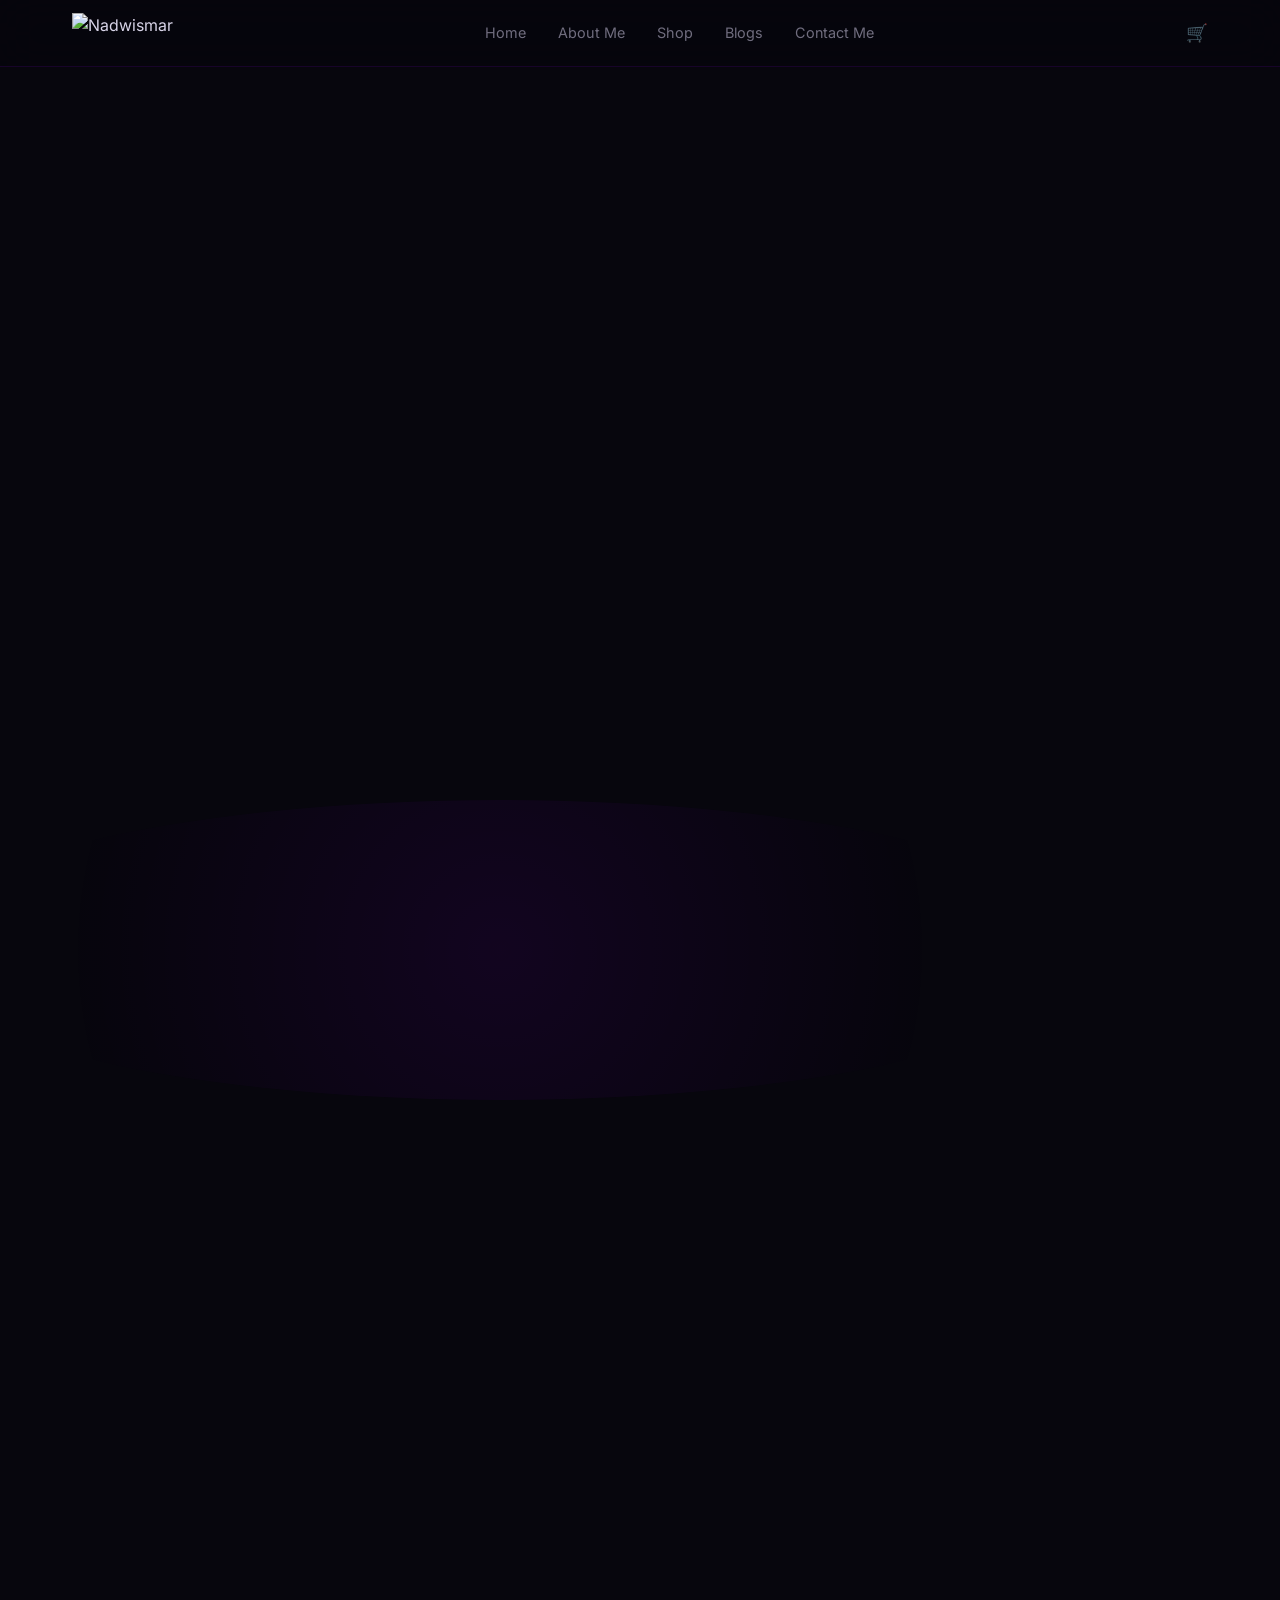
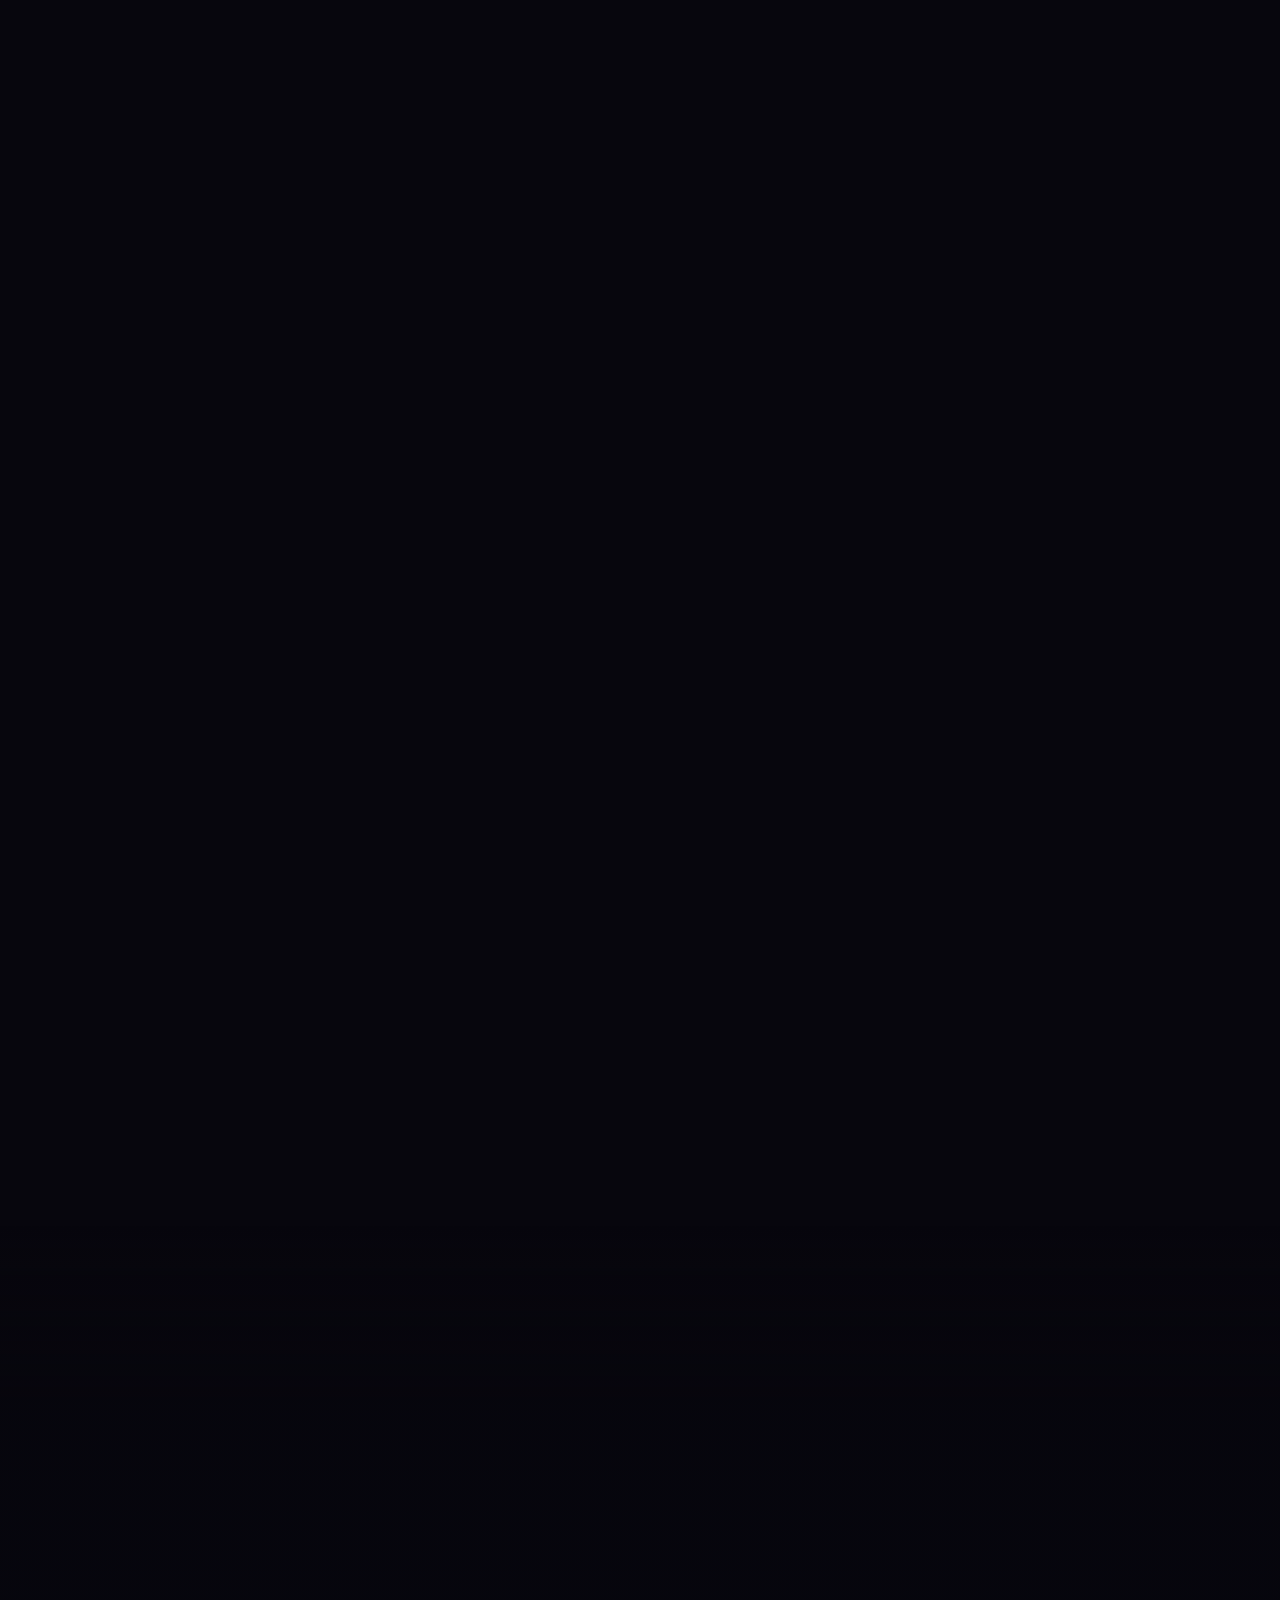
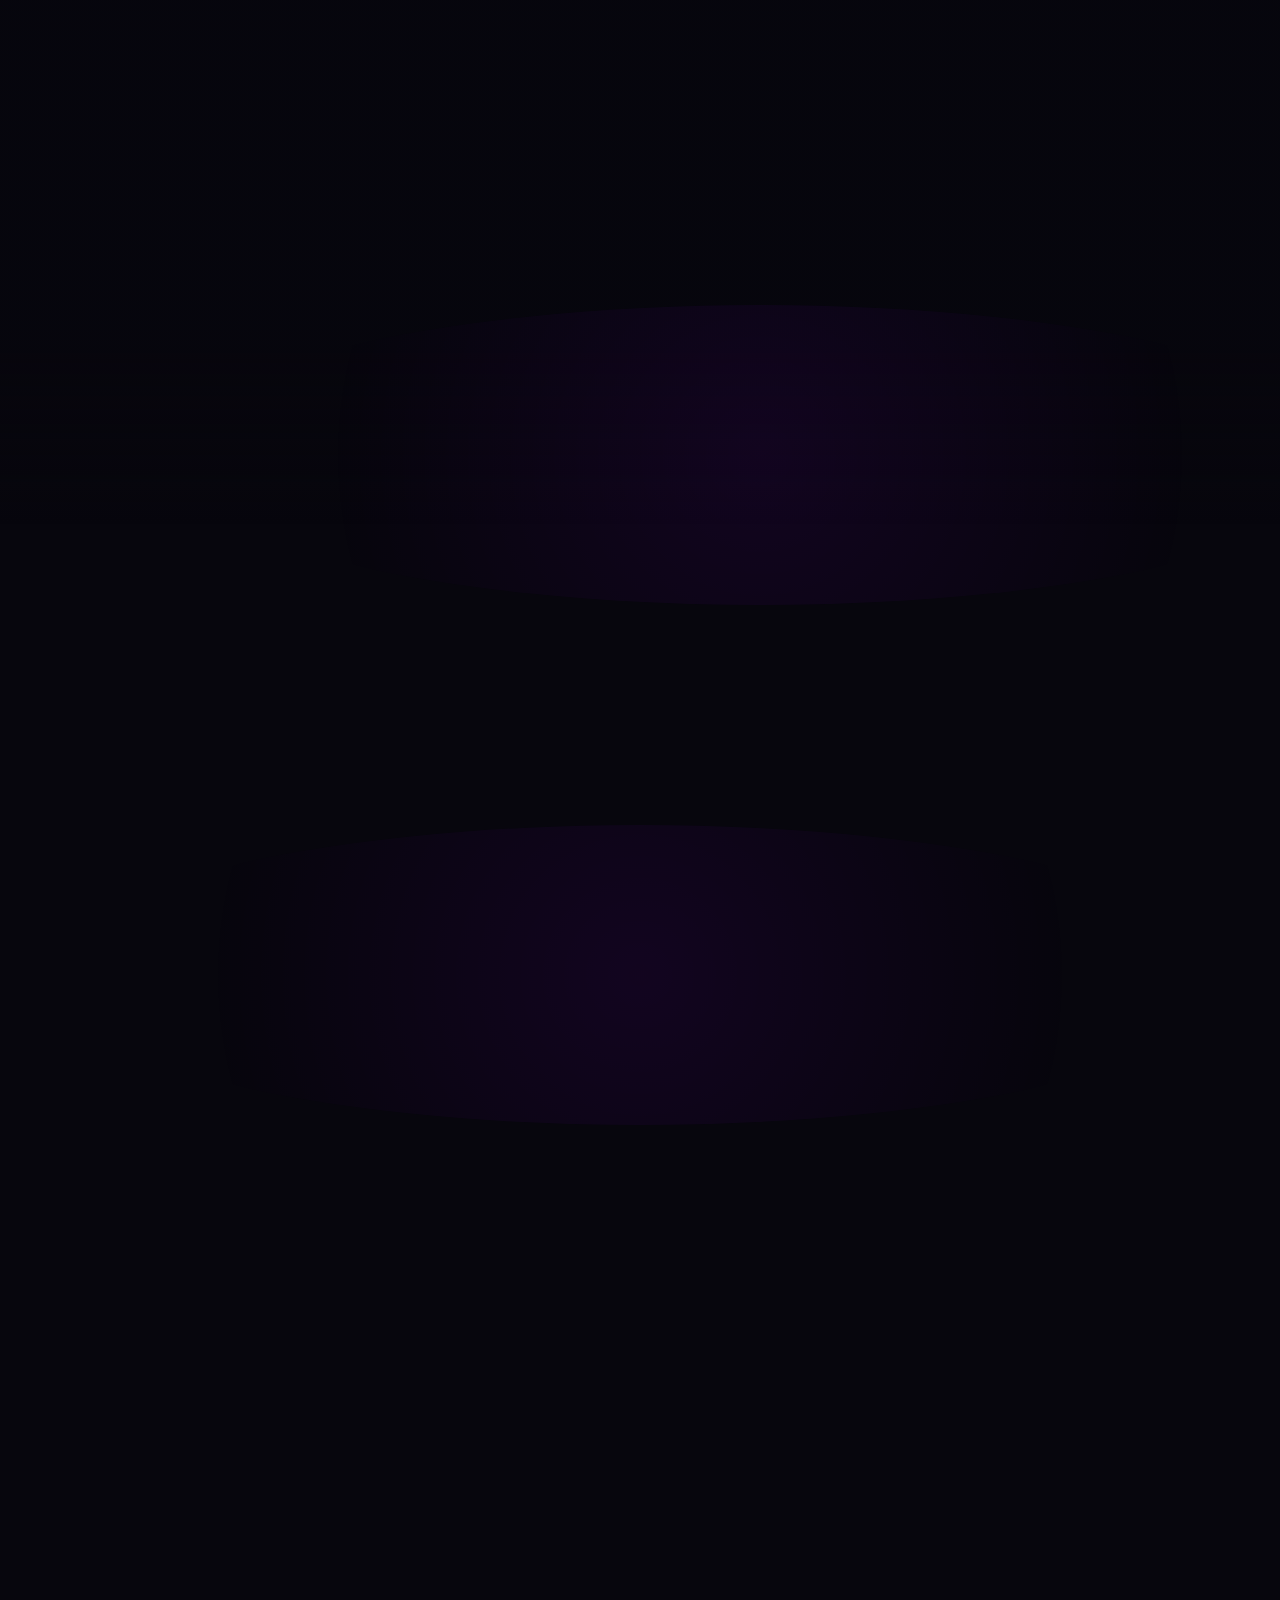
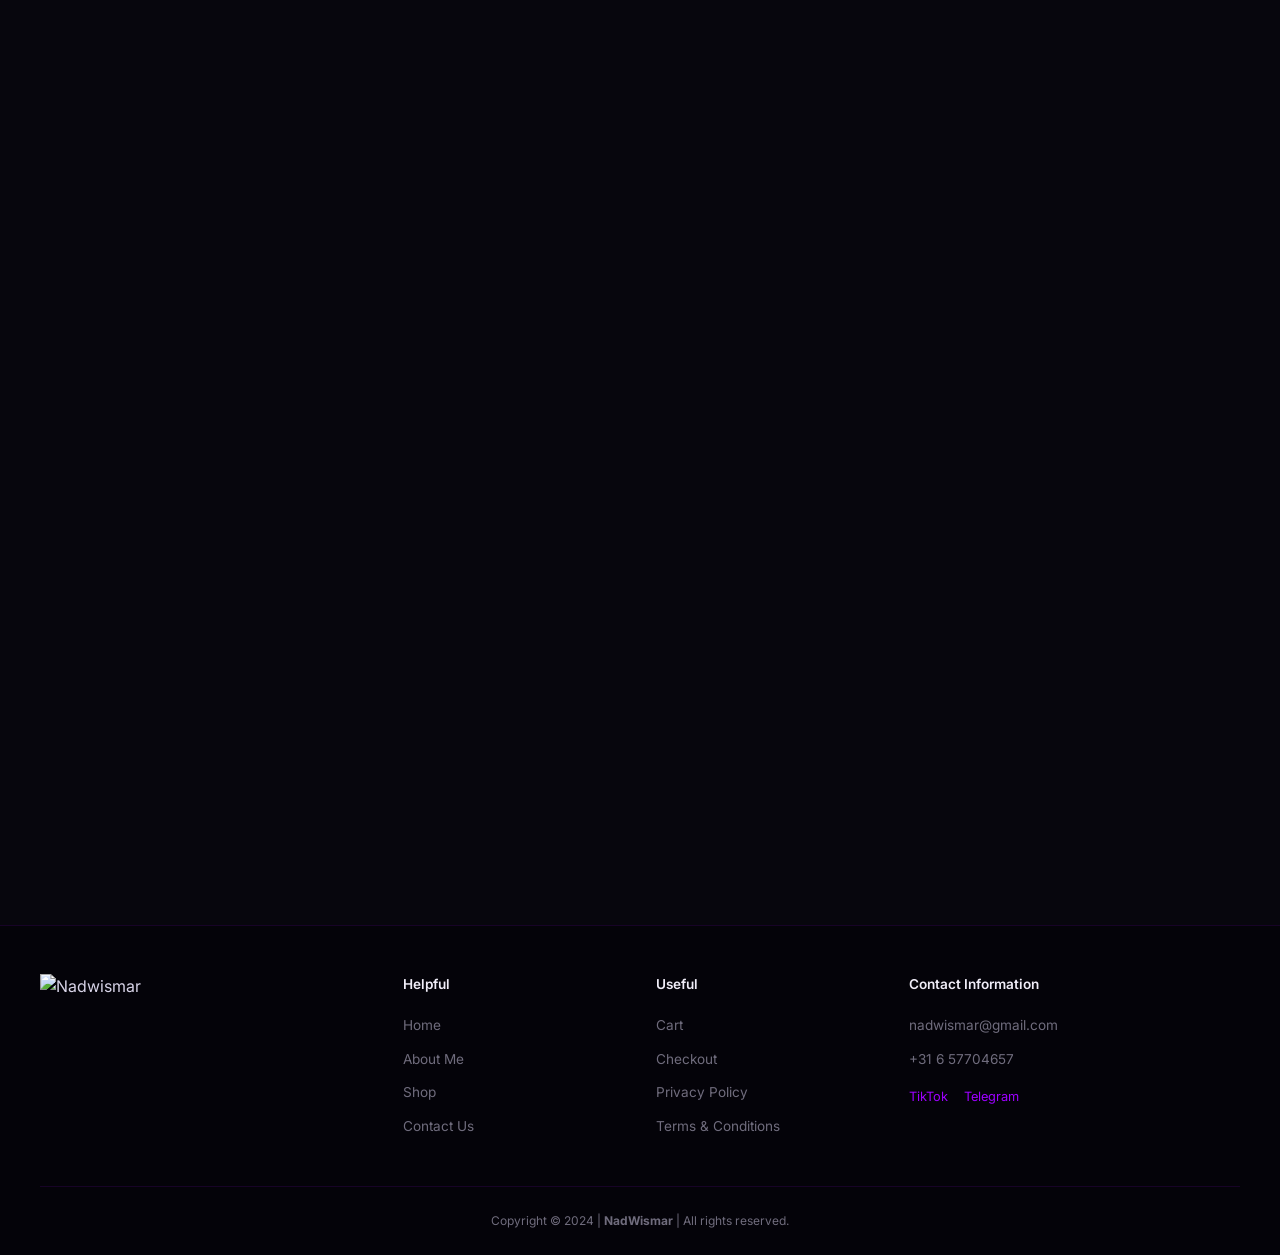
==== index.html @ ad8bc7da "Initial site" ====
<!DOCTYPE html>
<html lang="en">
<head>
  <meta charset="UTF-8" />
  <meta name="viewport" content="width=device-width, initial-scale=1.0" />
  <title>Where Dreams and Stories Come to Life - Nadwismar</title>
  <link rel="preconnect" href="https://fonts.googleapis.com" />
  <link rel="preconnect" href="https://fonts.gstatic.com" crossorigin />
  <link href="https://fonts.googleapis.com/css2?family=Inter:wght@300;400;500;600;700&family=Playfair+Display:ital,wght@0,400;0,500;0,600;0,700;1,400;1,500&display=swap" rel="stylesheet" />
  <link rel="stylesheet" href="style.css" />
</head>
<body>
  <canvas id="space"></canvas>

  <header class="site-header">
    <div class="header-inner">
      <a href="index.html" class="logo">
        <img src="https://nadwismar.com/wp-content/uploads/2024/08/Nadwismar-logo.png" alt="Nadwismar" />
      </a>
      <nav class="main-nav">
        <a href="index.html">Home</a>
        <a href="about.html">About Me</a>
        <a href="shop.html">Shop</a>
        <a href="blogs.html">Blogs</a>
        <a href="contact.html">Contact Me</a>
      </nav>
      <a href="cart.html" class="nav-cart" aria-label="Cart" style="position:relative;">&#128722;<span class="cart-count" style="position:absolute;top:-6px;right:-10px;background:var(--purple);color:#fff;font-size:0.65rem;width:18px;height:18px;border-radius:50%;display:none;align-items:center;justify-content:center;font-weight:600;">0</span></a>
      <button class="mobile-toggle" aria-label="Menu">
        <span></span><span></span><span></span>
      </button>
    </div>
  </header>

  <div class="scroll-progress" id="scrollProgress"></div>

  <div class="popup-overlay" id="promoPopup">
    <div class="popup-card">
      <button class="popup-close" id="popupClose" aria-label="Close">&times;</button>
      <div class="popup-inner">
        <img src="https://nadwismar.com/wp-content/uploads/2026/04/uZPT3lBS7CGD.png" alt="Dimensions" class="popup-book" />
        <div class="popup-body">
          <span class="section-label">New Release</span>
          <h3>Dimensions</h3>
          <p class="popup-subtitle">Book 2 of The Glowing Earth</p>
          <p>After the discovery of cosmic strings carrying a hidden message, scientist Laura is thrust into a multidimensional war between two universes.</p>
          <a href="#" data-add-cart="dimensions" class="btn btn-primary">Pre Order Now</a>
        </div>
      </div>
    </div>
  </div>

  <div class="scroll-container">

    <section class="panel hero-section">
      <div class="hero-inner">
        <div class="hero-text" data-animate="fade-right">
          <span class="hero-label" data-animate="fade-up" data-delay="1">Welcome to the World of Nadwismar</span>
          <h1 class="hero-title" data-animate="fade-up" data-delay="2">Where Dreams and Stories Come to Life</h1>
          <p class="hero-desc" data-animate="fade-up" data-delay="3">Experience imaginative stories that inspire and entertain. Nad Wismar's books take you on heartfelt journeys to worlds of endless wonder.</p>
          <a href="shop.html" class="btn btn-primary" data-animate="fade-up" data-delay="4">Discover the Books</a>
        </div>
        <div class="hero-image" data-animate="zoom-in" data-delay="2">
          <img src="https://nadwismar.com/wp-content/uploads/2024/08/Ebook-mockup-1.png" alt="Dreams stories" data-parallax="0.03" />
        </div>
      </div>
    </section>

    <section class="panel about-section" style="position:relative;">
      <div class="section-glow" style="top:-100px;left:-100px;"></div>
      <div class="about-inner">
        <div class="about-text" data-animate="fade-right">
          <span class="section-label" data-animate="fade-up" data-delay="1">About Me</span>
          <h2 class="section-heading" data-animate="fade-up" data-delay="2">Nad Wismar</h2>
          <p data-animate="fade-up" data-delay="3">I was born in Germany in a small village Wismar. That's why my pseudonym is Wismar and the first name is Nad, which is Nadia's shortened version. I moved to Paris when I was 16 years old to start living my adult life, and to work and socialize with different cultures.</p>
          <p data-animate="fade-up" data-delay="4">My first career was in fashion and modeling. I traveled to the USA, Japan, Argentina, Spain, Italy, Germany, Morocco, Belgium and France. Then I worked as a business assistant and a copywriter writing articles about art, fashion, and technology.</p>
          <p data-animate="fade-up" data-delay="5">I realised that writing gives me a feeling of self-fulfilment and a connection with something magical and powerful. I transfer this positive energy through my books to readers. Currently I live in the Netherlands and work at the company as a manager. One of the most inspirational place for me is Seychelles.</p>
          <h4 class="books-label" data-animate="fade-up" data-delay="6">Popular Selling Books</h4>
          <div class="book-row" data-animate="fade-up" data-delay="7">
            <img src="https://nadwismar.com/wp-content/uploads/2024/08/eeefea10-2c66-466e-b034-120b00673ccc-removebg-preview.png" alt="Glowing Earth" />
            <img src="https://nadwismar.com/wp-content/uploads/2024/08/eeefea10-2c66-466e-b034-120b00673ccc__1_-removebg-preview.png" alt="Too Good to Be Bad" />
          </div>
          <div class="book-row" data-animate="fade-up" data-delay="8">
            <img src="https://nadwismar.com/wp-content/uploads/2026/04/uZPT3lBS7CGD-963x1024.png" alt="Dimensions" />
            <img src="https://nadwismar.com/wp-content/uploads/2024/08/1ebook.png" alt="A Dreamer's Tale" />
          </div>
        </div>
        <div class="about-photo" data-animate="fade-left" data-delay="3">
          <img src="https://nadwismar.com/wp-content/uploads/2024/08/1b635b29-d1be-44ee-9fc7-41bc67500dc7.jpeg" alt="Nad Wismar" data-parallax="0.04" />
        </div>
      </div>
    </section>

    <section class="panel planet-explore-section" id="section-planet">
      <div class="planet-explore-ui">
        <span class="section-label center" data-animate="fade-down" data-delay="1">The Glowing Earth</span>
        <h2 class="section-heading center" data-animate="fade-down" data-delay="2">Explore the Library</h2>
      </div>
      <div class="planet-explore-hint" id="planetHint">
        <span>Hold &amp; drag to rotate &bull; Click a book to explore</span>
      </div>
    </section>
    <div class="book-tooltip" id="bookTooltip"></div>

    <section class="panel books-section" style="position:relative;">
      <div class="section-glow" style="bottom:-80px;right:-80px;"></div>
      <div class="books-inner">
        <span class="section-label center" data-animate="fade-down" data-delay="1">Featured eBooks</span>
        <h2 class="section-heading center" data-animate="fade-down" data-delay="2">Explore Nad's Stories</h2>
        <p class="section-desc center" data-animate="fade-up" data-delay="3">Dive into the imaginative worlds created by Nad Wismar. Each ebook offers a unique journey, whether it's exploring the depths of human emotion, venturing into the unknown, or finding inspiration in the stars.</p>
        <div class="products-grid">
          <div class="product-card" data-animate="fade-up" data-delay="1">
            <a href="product-dimensions.html">
              <img src="https://nadwismar.com/wp-content/uploads/2026/04/uZPT3lBS7CGD.png" alt="Dimensions" />
            </a>
            <h3>Book 2 "Dimensions" the series The Glowing Earth:</h3>
            <span class="price">&euro;10.00</span>
            <a href="#" data-add-cart="dimensions" class="btn btn-small">Add to cart</a>
          </div>
          <div class="product-card" data-animate="fade-up" data-delay="2">
            <a href="product-too-good.html">
              <img src="https://nadwismar.com/wp-content/uploads/2024/08/Untitled_design__3_-removebg-preview.png" alt="Too Good to Be Bad" />
            </a>
            <h3>Too Good to Be Bad? Too Bad to Be Good?</h3>
            <span class="price">&euro;7.00</span>
            <a href="#" data-add-cart="too-good" class="btn btn-small">Add to cart</a>
          </div>
          <div class="product-card" data-animate="fade-up" data-delay="3">
            <a href="product-little-star.html">
              <img src="https://nadwismar.com/wp-content/uploads/2024/08/Tell-Me-More-My-Little-Star.png" alt="Tell Me More My Little Star" />
            </a>
            <h3>Tell Me More My Little Star</h3>
            <span class="price">&euro;3.00</span>
            <a href="#" data-add-cart="little-star" class="btn btn-small">Add to cart</a>
          </div>
          <div class="product-card" data-animate="fade-up" data-delay="4">
            <a href="product-glowing-earth.html">
              <img src="https://nadwismar.com/wp-content/uploads/2024/08/Untitled_design__4_-removebg-preview.png" alt="The Glowing Earth" />
            </a>
            <h3>The Glowing Earth</h3>
            <span class="price">&euro;6.00</span>
            <a href="#" data-add-cart="glowing-earth" class="btn btn-small">Add to cart</a>
          </div>
        </div>
      </div>
    </section>

    <section class="panel release-section" style="position:relative;">
      <div class="section-glow" style="top:50%;left:50%;transform:translate(-50%,-50%);"></div>
      <div class="release-inner">
        <div class="release-text" data-animate="fade-right" data-delay="1">
          <span class="release-badge" data-animate="fade-up" data-delay="2">NEW RELEASE &bull; BOOK 2</span>
          <h2 class="release-title" data-animate="fade-up" data-delay="3">DIMENSIONS</h2>
          <span class="release-subtitle" data-animate="fade-up" data-delay="4">Book 2 of The Glowing Earth</span>
          <p data-animate="fade-up" data-delay="5">After the discovery of the strings carrying a hidden message, scientist Laura and her team are thrust into a multidimensional war between two universes&mdash;one ruled by pure energy beings and the other consumed by dark energy and artificial intelligence. Science, love, and human consciousness become the only forces that can save all Universes from annihilation.</p>
          <a href="#" data-add-cart="dimensions" class="btn btn-primary" data-animate="fade-up" data-delay="6">Pre Order Now</a>
        </div>
        <div class="release-image" data-animate="zoom-in" data-delay="3" data-duration="slow">
          <img src="https://nadwismar.com/wp-content/uploads/2026/04/uZPT3lBS7CGD-1.png" alt="Dimensions Book Cover" data-parallax="0.05" />
        </div>
      </div>
    </section>

    <section class="panel story-section">
      <div class="story-inner">
        <div class="story-image" data-animate="zoom-in" data-delay="2">
          <img src="https://nadwismar.com/wp-content/uploads/2024/12/IMG_7647.png" alt="Nadwismar" data-parallax="0.04" />
        </div>
        <div class="story-text" data-animate="fade-left" data-delay="1">
          <span class="section-label" data-animate="fade-up" data-delay="2">When Characters Come to Life</span>
          <h2 class="section-heading" data-animate="fade-up" data-delay="3">Writing My Story: The Journey Behind The Glowing Earth</h2>
          <p data-animate="fade-up" data-delay="4">"When I began writing <em>The Glowing Earth</em>, it felt as if the characters were calling out to me, asking for their stories to be told. Holding this book in my hands today, I am reminded that dreams, no matter how distant, are always worth pursuing.</p>
          <p data-animate="fade-up" data-delay="5">From living across continents to finding my voice here in Oss, this novel marks the beginning of an extraordinary journey&mdash;one that blends imagination, hope, and adventure. <em>The Glowing Earth</em> is not just a story; it is a piece of my heart shared with readers who dare to dream and explore.</p>
          <blockquote data-animate="fade-right" data-delay="6">"It's as if the characters themselves asked me to write about them."</blockquote>
          <a href="shop.html" class="btn btn-primary" data-animate="fade-up" data-delay="7">Get It Now</a>
        </div>
      </div>
    </section>

    <section class="panel testimonials-section">
      <div class="testimonials-inner">
        <div class="testimonials-left" data-animate="fade-right" data-delay="1">
          <span class="section-label" data-animate="fade-up" data-delay="2">Testimonial</span>
          <h2 class="section-heading" data-animate="fade-up" data-delay="3">What They Say</h2>
          <p data-animate="fade-up" data-delay="4">Discover what readers love about Nad Wismar's books&mdash;stories that resonate deeply.</p>
          <a href="contact.html" class="btn btn-outline" data-animate="fade-up" data-delay="5">Contact Us</a>
        </div>
        <div class="testimonials-cards">
          <div class="testimonial-card" data-animate="fade-left" data-delay="2">
            <p>Inspiring and entertaining! Each book by Nad Wismar transports you to a different world, leaving you thoughtful and entertained.</p>
            <div class="testimonial-author">
              <img src="https://nadwismar.com/wp-content/uploads/2024/08/untitled-42-e1627970884215.jpg" alt="Lorena D Parker" />
              <span>Lorena D Parker</span>
            </div>
          </div>
          <div class="testimonial-card" data-animate="fade-left" data-delay="4">
            <p>Tell Me More, My Little Star is a beautifully written novel that stays with you long after you've finished reading.</p>
            <div class="testimonial-author">
              <img src="https://nadwismar.com/wp-content/uploads/2024/08/happy-young-handsome-bald-african-man-smiling-with-arms-crossed-e1628009224730.jpg" alt="Ed E Logan" />
              <span>Ed E Logan</span>
            </div>
          </div>
          <div class="testimonial-card" data-animate="fade-left" data-delay="6">
            <p>The Glowing Earth is a masterpiece of science fiction. It's not just a book; it's an experience!</p>
            <div class="testimonial-author">
              <img src="https://nadwismar.com/wp-content/uploads/2024/08/beautiful-and-confident-e1627947333589.jpg" alt="Emily Thompson" />
              <span>Emily Thompson</span>
            </div>
          </div>
        </div>
      </div>
    </section>

    <section class="panel whatido-section">
      <div class="whatido-inner">
        <div class="whatido-photo" data-animate="zoom-in" data-delay="2">
          <img src="https://nadwismar.com/wp-content/uploads/2024/08/8f0c847f-8b23-4e09-b406-72efab0270e1.jpeg" alt="Nadwismar" data-parallax="0.04" />
        </div>
        <div class="whatido-content" data-animate="fade-left" data-delay="1">
          <span class="section-label" data-animate="fade-up" data-delay="2">What I Do</span>
          <h2 class="section-heading" data-animate="fade-up" data-delay="3">Crafting Stories That Inspire</h2>
          <p class="whatido-intro" data-animate="fade-up" data-delay="4">At Nad Wismar, I craft stories that connect, inspire, and transform. From imaginative sci-fi adventures to insightful self-help guides and heartwarming tales, our books resonate deeply, leaving a lasting impact.</p>
          <div class="whatido-grid">
            <div class="whatido-card" data-animate="fade-up" data-delay="3">
              <div class="whatido-icon">&#9998;</div>
              <h4>Craft Engaging Stories</h4>
              <p>Creating immersive stories that captivate and transport readers to new worlds.</p>
            </div>
            <div class="whatido-card" data-animate="fade-up" data-delay="4">
              <div class="whatido-icon">&#128214;</div>
              <h4>Inspire Through Words</h4>
              <p>My books inspire, uplift, and connect emotionally with readers.</p>
            </div>
            <div class="whatido-card" data-animate="fade-up" data-delay="5">
              <div class="whatido-icon">&#128161;</div>
              <h4>Foster Creative Exploration</h4>
              <p>Encouraging creative thinking and exploration through thought-provoking narratives.</p>
            </div>
            <div class="whatido-card" data-animate="fade-up" data-delay="6">
              <div class="whatido-icon">&#128172;</div>
              <h4>Connect with Readers</h4>
              <p>Building a vibrant community by engaging with readers across multiple platforms.</p>
            </div>
          </div>
        </div>
      </div>
    </section>

    <footer class="site-footer">
      <div class="footer-inner">
        <div class="footer-grid">
          <div class="footer-col">
            <a href="index.html">
              <img src="https://nadwismar.com/wp-content/uploads/2024/08/Nadwismar-logo.png" alt="Nadwismar" class="footer-logo" />
            </a>
          </div>
          <div class="footer-col">
            <h5>Helpful</h5>
            <ul>
              <li><a href="index.html">Home</a></li>
              <li><a href="about.html">About Me</a></li>
              <li><a href="shop.html">Shop</a></li>
              <li><a href="contact.html">Contact Us</a></li>
            </ul>
          </div>
          <div class="footer-col">
            <h5>Useful</h5>
            <ul>
              <li><a href="cart.html">Cart</a></li>
              <li><a href="checkout.html">Checkout</a></li>
              <li><a href="privacy.html">Privacy Policy</a></li>
              <li><a href="terms.html">Terms &amp; Conditions</a></li>
            </ul>
          </div>
          <div class="footer-col">
            <h5>Contact Information</h5>
            <ul>
              <li><a href="mailto:nadwismar@gmail.com">nadwismar@gmail.com</a></li>
              <li><a href="#">+31 6 57704657</a></li>
            </ul>
            <div class="social-links">
              <a href="https://www.tiktok.com/@nad.wismar" target="_blank" rel="noopener">TikTok</a>
              <a href="https://t.me/nadwismarwriter" target="_blank" rel="noopener">Telegram</a>
            </div>
          </div>
        </div>
        <div class="footer-bottom">
          <p>Copyright &copy; 2024 | <strong>NadWismar</strong> | All rights reserved.</p>
        </div>
      </div>
    </footer>

  </div>

  <img id="book-tex-0" src="assets/glowing-earth.png" style="display:none" alt="">
  <img id="book-tex-1" src="assets/dimensions.png" style="display:none" alt="">
  <img id="book-tex-2" src="assets/too-good.png" style="display:none" alt="">
  <img id="book-tex-3" src="assets/little-star.png" style="display:none" alt="">

  <script src="https://cdnjs.cloudflare.com/ajax/libs/three.js/r128/three.min.js"></script>
  <script src="cart-system.js"></script>
  <script src="main.js"></script>
</body>
</html>
---- style.css ----
@import url('https://fonts.googleapis.com/css2?family=Inter:wght@300;400;500;600;700&family=Playfair+Display:ital,wght@0,400;0,500;0,600;0,700;1,400;1,500&display=swap');

:root {
  --purple: #9D00FF;
  --cyan: #00FFFF;
  --purple-soft: rgba(157, 0, 255, 0.15);
  --purple-glow: rgba(157, 0, 255, 0.4);
  --bg: #07060d;
  --surface: rgba(12, 10, 22, 0.88);
  --surface-border: rgba(157, 0, 255, 0.12);
  --text: #d8d4e8;
  --text-bright: #f0edf8;
  --text-muted: rgba(200, 195, 220, 0.55);
  --heading-font: 'Playfair Display', Georgia, serif;
  --body-font: 'Inter', -apple-system, sans-serif;
  --max-width: 1200px;
}

* { margin: 0; padding: 0; box-sizing: border-box; }
html { scroll-behavior: smooth; }

body {
  font-family: var(--body-font);
  background: var(--bg);
  color: var(--text);
  overflow-x: hidden;
  line-height: 1.6;
  font-size: 16px;
}

#space {
  position: fixed;
  top: 0;
  left: 0;
  width: 100%;
  height: 100%;
  z-index: 0;
}

.book-tooltip {
  position: fixed;
  z-index: 200;
  background: rgba(12, 10, 22, 0.92);
  border: 1px solid rgba(157, 0, 255, 0.4);
  backdrop-filter: blur(12px);
  color: var(--text-bright);
  font-size: 0.8rem;
  font-weight: 500;
  padding: 0.5rem 1rem;
  border-radius: 6px;
  pointer-events: none;
  display: none;
  transform: translateX(-50%);
  white-space: nowrap;
  box-shadow: 0 4px 20px rgba(157, 0, 255, 0.2);
}

.book-tooltip::after {
  content: '';
  position: absolute;
  bottom: -5px;
  left: 50%;
  transform: translateX(-50%);
  width: 8px;
  height: 8px;
  background: rgba(12, 10, 22, 0.92);
  border-right: 1px solid rgba(157, 0, 255, 0.4);
  border-bottom: 1px solid rgba(157, 0, 255, 0.4);
  transform: translateX(-50%) rotate(45deg);
}

.scroll-container {
  position: relative;
  z-index: 1;
}

img { max-width: 100%; height: auto; display: block; }
a { color: inherit; text-decoration: none; }
ul { list-style: none; }

/* ─── HEADER ─── */
.site-header {
  position: fixed;
  top: 0;
  left: 0;
  width: 100%;
  z-index: 100;
  background: rgba(7, 6, 13, 0.85);
  backdrop-filter: blur(20px);
  border-bottom: 1px solid var(--surface-border);
}

.header-inner {
  max-width: var(--max-width);
  margin: 0 auto;
  display: flex;
  align-items: center;
  justify-content: space-between;
  padding: 0.8rem 2rem;
}

.logo img {
  height: 40px;
  width: auto;
}

.main-nav {
  display: flex;
  gap: 2rem;
}

.main-nav a {
  font-size: 0.9rem;
  font-weight: 400;
  color: var(--text-muted);
  transition: color 0.3s ease;
}

.main-nav a:hover {
  color: var(--text-bright);
}

.nav-cart {
  font-size: 1.1rem;
  color: var(--text-muted);
  transition: color 0.3s;
}

.nav-cart:hover { color: var(--text-bright); }

.mobile-toggle {
  display: none;
  background: none;
  border: none;
  flex-direction: column;
  gap: 4px;
  cursor: pointer;
  padding: 4px;
}

.mobile-toggle span {
  display: block;
  width: 22px;
  height: 2px;
  background: var(--text);
  border-radius: 1px;
}

/* ─── PANELS ─── */
.panel {
  min-height: 100vh;
  display: flex;
  align-items: center;
  justify-content: center;
  padding: 7rem 2rem 4rem;
}

.panel > div {
  max-width: var(--max-width);
  width: 100%;
}

/* ─── SECTION LABELS ─── */
.section-label {
  display: block;
  font-family: var(--body-font);
  font-size: 0.75rem;
  font-weight: 500;
  letter-spacing: 3px;
  text-transform: uppercase;
  color: var(--purple);
  margin-bottom: 0.75rem;
}

.section-label.center { text-align: center; }

.section-heading {
  font-family: var(--heading-font);
  font-size: clamp(1.8rem, 3.5vw, 2.8rem);
  font-weight: 600;
  color: var(--text-bright);
  line-height: 1.25;
  margin-bottom: 1.25rem;
}

.section-heading.center { text-align: center; }

.section-desc {
  color: var(--text-muted);
  line-height: 1.7;
  max-width: 600px;
}

.section-desc.center {
  text-align: center;
  margin: 0 auto 2.5rem;
}

/* ─── BUTTONS ─── */
.btn {
  display: inline-flex;
  align-items: center;
  justify-content: center;
  font-family: var(--body-font);
  font-size: 0.9rem;
  font-weight: 500;
  padding: 0.85rem 2rem;
  border-radius: 6px;
  border: none;
  cursor: pointer;
  transition: all 0.3s ease;
  text-decoration: none;
  line-height: 1;
}

.btn-primary {
  background: linear-gradient(135deg, var(--purple), #7b00cc);
  color: #fff;
}

.btn-primary:hover {
  transform: translateY(-2px);
  box-shadow: 0 8px 30px var(--purple-glow);
}

.btn-outline {
  background: transparent;
  color: var(--text);
  border: 1px solid var(--surface-border);
}

.btn-outline:hover {
  border-color: var(--purple);
  background: var(--purple-soft);
}

.btn-small {
  padding: 0.6rem 1.4rem;
  font-size: 0.8rem;
  background: var(--purple-soft);
  color: var(--text-bright);
  border: 1px solid var(--surface-border);
}

.btn-small:hover {
  background: var(--purple);
  color: #fff;
  border-color: var(--purple);
}

/* ─── HERO ─── */
.hero-inner {
  display: flex;
  align-items: center;
  gap: 4rem;
}

.hero-text {
  flex: 1;
}

.hero-label {
  display: block;
  font-size: 0.75rem;
  font-weight: 500;
  letter-spacing: 2px;
  text-transform: uppercase;
  color: var(--purple);
  margin-bottom: 1rem;
}

.hero-title {
  font-family: var(--heading-font);
  font-size: clamp(2.2rem, 5vw, 3.8rem);
  font-weight: 700;
  color: var(--text-bright);
  line-height: 1.2;
  margin-bottom: 1.25rem;
}

.hero-desc {
  color: var(--text-muted);
  font-size: 1.05rem;
  line-height: 1.7;
  margin-bottom: 2rem;
  max-width: 520px;
}

.hero-image {
  flex: 0 0 42%;
  display: flex;
  justify-content: center;
}

.hero-image img {
  max-width: 420px;
  filter: drop-shadow(0 20px 60px rgba(157, 0, 255, 0.2));
}

/* ─── ABOUT ─── */
.about-inner {
  display: flex;
  gap: 4rem;
  align-items: flex-start;
}

.about-text {
  flex: 1;
}

.about-text p {
  color: var(--text-muted);
  line-height: 1.75;
  margin-bottom: 1rem;
  font-size: 0.95rem;
}

.books-label {
  font-family: var(--heading-font);
  font-size: 1.2rem;
  color: var(--text-bright);
  margin: 2rem 0 1rem;
}

.book-row {
  display: flex;
  gap: 1rem;
  margin-bottom: 1rem;
}

.book-row img {
  height: 180px;
  width: auto;
  object-fit: contain;
  filter: drop-shadow(0 8px 20px rgba(0, 0, 0, 0.3));
  transition: transform 0.3s ease;
}

.book-row img:hover {
  transform: translateY(-6px);
}

.about-photo {
  flex: 0 0 340px;
}

.about-photo img {
  border-radius: 8px;
  filter: drop-shadow(0 20px 40px rgba(0, 0, 0, 0.4));
}

.planet-explore-section {
  flex-direction: column;
  justify-content: space-between;
  pointer-events: none;
}

.planet-explore-section .planet-explore-ui,
.planet-explore-section .planet-explore-hint {
  pointer-events: auto;
}

.planet-explore-ui {
  text-align: center;
  padding-top: 1rem;
}

.planet-explore-hint {
  text-align: center;
  padding-bottom: 1rem;
  opacity: 0;
  transform: translateY(10px);
  transition: opacity 0.8s ease 0.5s, transform 0.8s ease 0.5s;
}

.planet-explore-section.active .planet-explore-hint {
  opacity: 1;
  transform: translateY(0);
}

.planet-explore-hint span {
  font-size: 0.75rem;
  letter-spacing: 2px;
  text-transform: uppercase;
  color: var(--text-muted);
}

/* ─── PRODUCTS ─── */
.books-section {
  background: linear-gradient(180deg, transparent, rgba(7, 6, 13, 0.6) 20%, rgba(7, 6, 13, 0.6) 80%, transparent);
}

.products-grid {
  display: grid;
  grid-template-columns: repeat(4, 1fr);
  gap: 1.5rem;
}

.product-card {
  background: var(--surface);
  border: 1px solid var(--surface-border);
  border-radius: 10px;
  padding: 1.25rem;
  text-align: center;
  transition: all 0.3s ease;
}

.product-card:hover {
  transform: translateY(-4px);
  border-color: rgba(157, 0, 255, 0.3);
  box-shadow: 0 12px 40px rgba(157, 0, 255, 0.1);
}

.product-card img {
  height: 200px;
  width: auto;
  max-width: 100%;
  margin: 0 auto 1rem;
  object-fit: contain;
}

.product-card h3 {
  font-family: var(--body-font);
  font-size: 0.85rem;
  font-weight: 500;
  color: var(--text-bright);
  margin-bottom: 0.5rem;
  line-height: 1.4;
}

.price {
  display: block;
  font-size: 1.1rem;
  font-weight: 600;
  color: var(--purple);
  margin-bottom: 0.75rem;
}

/* ─── NEW RELEASE ─── */
.release-inner {
  display: flex;
  align-items: center;
  gap: 4rem;
}

.release-text {
  flex: 1;
}

.release-badge {
  display: inline-block;
  font-size: 0.7rem;
  font-weight: 600;
  letter-spacing: 3px;
  text-transform: uppercase;
  color: var(--cyan);
  border: 1px solid rgba(0, 255, 255, 0.25);
  padding: 0.4rem 1rem;
  border-radius: 3px;
  margin-bottom: 1.5rem;
}

.release-title {
  font-family: var(--heading-font);
  font-size: clamp(2.5rem, 6vw, 4.5rem);
  font-weight: 700;
  color: var(--text-bright);
  letter-spacing: 0.08em;
  margin-bottom: 0.25rem;
  background: linear-gradient(135deg, #fff, var(--purple));
  -webkit-background-clip: text;
  -webkit-text-fill-color: transparent;
  background-clip: text;
}

.release-subtitle {
  display: block;
  font-size: 0.85rem;
  color: var(--text-muted);
  margin-bottom: 1.25rem;
}

.release-text p {
  color: var(--text-muted);
  line-height: 1.75;
  margin-bottom: 2rem;
  font-size: 0.95rem;
}

.release-image {
  flex: 0 0 320px;
  display: flex;
  justify-content: center;
}

.release-image img {
  max-width: 300px;
  filter: drop-shadow(0 20px 60px rgba(157, 0, 255, 0.25));
}

/* ─── STORY ─── */
.story-inner {
  display: flex;
  align-items: center;
  gap: 4rem;
}

.story-image {
  flex: 0 0 300px;
  display: flex;
  justify-content: center;
}

.story-image img {
  max-width: 280px;
  filter: drop-shadow(0 20px 40px rgba(0, 0, 0, 0.4));
}

.story-text {
  flex: 1;
}

.story-text p {
  color: var(--text-muted);
  line-height: 1.75;
  margin-bottom: 1rem;
  font-size: 0.95rem;
}

blockquote {
  font-family: var(--heading-font);
  font-style: italic;
  font-size: 1.15rem;
  color: var(--cyan);
  border-left: 3px solid var(--purple);
  padding-left: 1.25rem;
  margin: 1.5rem 0;
  line-height: 1.5;
}

/* ─── TESTIMONIALS ─── */
.testimonials-inner {
  display: flex;
  gap: 3rem;
  align-items: flex-start;
}

.testimonials-left {
  flex: 0 0 280px;
}

.testimonials-left p {
  color: var(--text-muted);
  margin-bottom: 1.5rem;
  font-size: 0.95rem;
}

.testimonials-cards {
  flex: 1;
  display: grid;
  grid-template-columns: repeat(auto-fit, minmax(260px, 1fr));
  gap: 1.25rem;
}

.testimonial-card {
  background: var(--surface);
  border: 1px solid var(--surface-border);
  border-radius: 10px;
  padding: 1.5rem;
  transition: all 0.3s ease;
}

.testimonial-card:hover {
  border-color: rgba(157, 0, 255, 0.3);
  transform: translateY(-3px);
}

.testimonial-card p {
  font-size: 0.9rem;
  color: var(--text);
  line-height: 1.6;
  margin-bottom: 1.25rem;
  font-style: italic;
}

.testimonial-author {
  display: flex;
  align-items: center;
  gap: 0.75rem;
}

.testimonial-author img {
  width: 40px;
  height: 40px;
  border-radius: 50%;
  object-fit: cover;
}

.testimonial-author span {
  font-size: 0.8rem;
  font-weight: 500;
  color: var(--text-bright);
}

/* ─── WHAT I DO ─── */
.whatido-inner {
  display: flex;
  gap: 3rem;
  align-items: flex-start;
}

.whatido-photo {
  flex: 0 0 300px;
}

.whatido-photo img {
  border-radius: 8px;
  filter: drop-shadow(0 20px 40px rgba(0, 0, 0, 0.4));
}

.whatido-content {
  flex: 1;
}

.whatido-intro {
  color: var(--text-muted);
  margin-bottom: 2rem;
  font-size: 0.95rem;
}

.whatido-grid {
  display: grid;
  grid-template-columns: 1fr 1fr;
  gap: 1.25rem;
}

.whatido-card {
  background: var(--surface);
  border: 1px solid var(--surface-border);
  border-radius: 8px;
  padding: 1.5rem;
  transition: all 0.3s ease;
}

.whatido-card:hover {
  border-color: rgba(157, 0, 255, 0.3);
  transform: translateY(-2px);
}

.whatido-icon {
  font-size: 1.5rem;
  margin-bottom: 0.75rem;
}

.whatido-card h4 {
  font-size: 0.95rem;
  font-weight: 600;
  color: var(--text-bright);
  margin-bottom: 0.4rem;
}

.whatido-card p {
  font-size: 0.85rem;
  color: var(--text-muted);
  line-height: 1.5;
}

/* ─── FOOTER ─── */
.site-footer {
  background: rgba(5, 4, 10, 0.95);
  border-top: 1px solid var(--surface-border);
  padding: 3rem 2rem 1.5rem;
}

.footer-inner {
  max-width: var(--max-width);
  margin: 0 auto;
}

.footer-grid {
  display: grid;
  grid-template-columns: 1.5fr 1fr 1fr 1.5fr;
  gap: 2rem;
  margin-bottom: 2.5rem;
}

.footer-logo {
  height: 40px;
  width: auto;
}

.footer-col h5 {
  font-family: var(--body-font);
  font-size: 0.85rem;
  font-weight: 600;
  color: var(--text-bright);
  margin-bottom: 1rem;
}

.footer-col ul li {
  margin-bottom: 0.5rem;
}

.footer-col ul a {
  font-size: 0.85rem;
  color: var(--text-muted);
  transition: color 0.3s;
}

.footer-col ul a:hover {
  color: var(--cyan);
}

.social-links {
  display: flex;
  gap: 1rem;
  margin-top: 1rem;
}

.social-links a {
  font-size: 0.8rem;
  color: var(--purple);
  transition: color 0.3s;
}

.social-links a:hover {
  color: var(--cyan);
}

.footer-bottom {
  border-top: 1px solid var(--surface-border);
  padding-top: 1.5rem;
  text-align: center;
}

.footer-bottom p {
  font-size: 0.75rem;
  color: var(--text-muted);
}

.footer-bottom a {
  color: var(--purple);
}

/* ─── SCROLL PROGRESS BAR ─── */
.scroll-progress {
  position: fixed;
  top: 0;
  left: 0;
  height: 3px;
  background: linear-gradient(90deg, var(--purple), var(--cyan));
  z-index: 9999;
  width: 0%;
  pointer-events: none;
}

/* ─── REVEAL ANIMATION SYSTEM ─── */
[data-animate] {
  opacity: 0;
  transition: opacity 0.7s cubic-bezier(0.25, 0.46, 0.45, 0.94),
              transform 0.7s cubic-bezier(0.25, 0.46, 0.45, 0.94);
  will-change: opacity, transform;
}

[data-animate].is-visible {
  opacity: 1;
  transform: translate(0, 0) scale(1);
}

[data-animate="fade-up"] { transform: translateY(40px); }
[data-animate="fade-down"] { transform: translateY(-40px); }
[data-animate="fade-left"] { transform: translateX(-60px); }
[data-animate="fade-right"] { transform: translateX(60px); }
[data-animate="fade"] { transform: none; }
[data-animate="zoom-in"] { transform: scale(0.85); }
[data-animate="zoom-out"] { transform: scale(1.15); }

[data-animate].is-visible[data-animate="fade-up"],
[data-animate].is-visible[data-animate="fade-down"],
[data-animate].is-visible[data-animate="fade-left"],
[data-animate].is-visible[data-animate="fade-right"] {
  transform: translate(0, 0);
}

[data-animate="zoom-in"].is-visible { transform: scale(1); }
[data-animate="zoom-out"].is-visible { transform: scale(1); }

[data-delay="1"] { transition-delay: 0.08s; }
[data-delay="2"] { transition-delay: 0.16s; }
[data-delay="3"] { transition-delay: 0.24s; }
[data-delay="4"] { transition-delay: 0.32s; }
[data-delay="5"] { transition-delay: 0.4s; }
[data-delay="6"] { transition-delay: 0.48s; }
[data-delay="7"] { transition-delay: 0.56s; }
[data-delay="8"] { transition-delay: 0.64s; }

[data-duration="fast"] { transition-duration: 0.5s; }
[data-duration="slow"] { transition-duration: 1s; }

/* ─── PARALLAX ELEMENTS ─── */
[data-parallax] {
  will-change: transform;
  transition: transform 0.1s linear;
}

/* ─── SECTION DIVIDER GLOW ─── */
.section-glow {
  position: absolute;
  width: 300px;
  height: 300px;
  border-radius: 50%;
  background: radial-gradient(circle, rgba(157, 0, 255, 0.08), transparent 70%);
  pointer-events: none;
  z-index: 0;
}

/* ─── RESPONSIVE ─── */
@media (max-width: 1024px) {
  .products-grid {
    grid-template-columns: repeat(2, 1fr);
  }
}

@media (max-width: 900px) {
  .hero-inner,
  .about-inner,
  .release-inner,
  .story-inner,
  .testimonials-inner,
  .whatido-inner {
    flex-direction: column;
    text-align: center;
  }

  .hero-image,
  .about-photo,
  .release-image,
  .story-image,
  .whatido-photo {
    flex: 0 0 auto;
  }

  .hero-desc,
  .section-desc {
    margin-left: auto;
    margin-right: auto;
  }

  .testimonials-left {
    flex: 0 0 auto;
  }

  .whatido-photo img {
    max-width: 250px;
    margin: 0 auto;
  }

  blockquote {
    border-left: none;
    border-top: 3px solid var(--purple);
    padding-left: 0;
    padding-top: 1rem;
  }
}

@media (max-width: 768px) {
  .main-nav {
    display: none;
    position: absolute;
    top: 100%;
    left: 0;
    right: 0;
    background: rgba(7, 6, 13, 0.95);
    backdrop-filter: blur(20px);
    flex-direction: column;
    padding: 1.5rem 2rem;
    gap: 1rem;
    border-bottom: 1px solid var(--surface-border);
  }

  .main-nav.open { display: flex; }

  .mobile-toggle { display: flex; }

  .panel { padding: 5rem 1.25rem 3rem; }

  .products-grid { grid-template-columns: 1fr 1fr; }

  .whatido-grid { grid-template-columns: 1fr; }

  .footer-grid { grid-template-columns: 1fr 1fr; gap: 1.5rem; }
}

@media (max-width: 520px) {
  .products-grid { grid-template-columns: 1fr; }
  .footer-grid { grid-template-columns: 1fr; }
  .book-row { justify-content: center; }
}

::selection {
  background: rgba(157, 0, 255, 0.3);
  color: #fff;
}

::-webkit-scrollbar { width: 6px; }
::-webkit-scrollbar-track { background: var(--bg); }
::-webkit-scrollbar-thumb { background: var(--purple); border-radius: 3px; }
::-webkit-scrollbar-thumb:hover { background: var(--cyan); }

/* ─── PROMO POPUP ─── */
.popup-overlay {
  position: fixed;
  inset: 0;
  z-index: 10000;
  background: rgba(0, 0, 0, 0.75);
  backdrop-filter: blur(6px);
  display: flex;
  align-items: center;
  justify-content: center;
  pointer-events: none;
  opacity: 0;
  visibility: hidden;
  transition: opacity 0.4s ease, visibility 0.4s ease;
}

.popup-overlay.active {
  opacity: 1;
  visibility: visible;
  pointer-events: auto;
}

.popup-card {
  position: relative;
  max-width: 440px;
  width: 90%;
  background: var(--surface);
  border: 1px solid rgba(157, 0, 255, 0.2);
  border-radius: 14px;
  overflow: hidden;
  transform: scale(0.8) translateY(30px);
  opacity: 0;
  transition: transform 0.5s cubic-bezier(0.16, 1, 0.3, 1), opacity 0.4s ease;
  box-shadow: 0 30px 80px rgba(0, 0, 0, 0.5), 0 0 60px rgba(157, 0, 255, 0.1);
}

.popup-overlay.active .popup-card {
  transform: scale(1) translateY(0);
  opacity: 1;
}

.popup-inner {
  display: flex;
  gap: 1.25rem;
  padding: 1.75rem;
  align-items: center;
}

.popup-book {
  width: 120px;
  height: auto;
  flex-shrink: 0;
  border-radius: 6px;
  filter: drop-shadow(0 8px 20px rgba(157, 0, 255, 0.2));
}

.popup-body {
  flex: 1;
  min-width: 0;
}

.popup-body .section-label {
  margin-bottom: 0.3rem;
}

.popup-body h3 {
  font-family: var(--heading-font);
  font-size: 1.4rem;
  font-weight: 700;
  color: var(--text-bright);
  margin-bottom: 0.2rem;
  background: linear-gradient(135deg, #fff, var(--purple));
  -webkit-background-clip: text;
  -webkit-text-fill-color: transparent;
  background-clip: text;
}

.popup-body .popup-subtitle {
  font-size: 0.75rem;
  color: var(--text-muted);
  margin-bottom: 0.75rem;
}

.popup-body p:last-of-type {
  color: var(--text-muted);
  font-size: 0.8rem;
  line-height: 1.5;
  margin-bottom: 1rem;
  display: -webkit-box;
  -webkit-line-clamp: 3;
  -webkit-box-orient: vertical;
  overflow: hidden;
}

.popup-close {
  position: absolute;
  top: 8px;
  right: 8px;
  z-index: 2;
  width: 28px;
  height: 28px;
  border-radius: 50%;
  background: rgba(7, 6, 13, 0.7);
  border: 1px solid var(--surface-border);
  color: var(--text-muted);
  font-size: 0.95rem;
  cursor: pointer;
  display: flex;
  align-items: center;
  justify-content: center;
  transition: all 0.3s ease;
  line-height: 1;
  padding: 0;
}

.popup-close:hover {
  background: var(--purple);
  color: #fff;
  border-color: var(--purple);
  transform: rotate(90deg);
}

@media (max-width: 520px) {
  .popup-card { max-width: 340px; }
  .popup-inner { flex-direction: column; text-align: center; padding: 1.25rem; }
  .popup-book { width: 100px; }
}
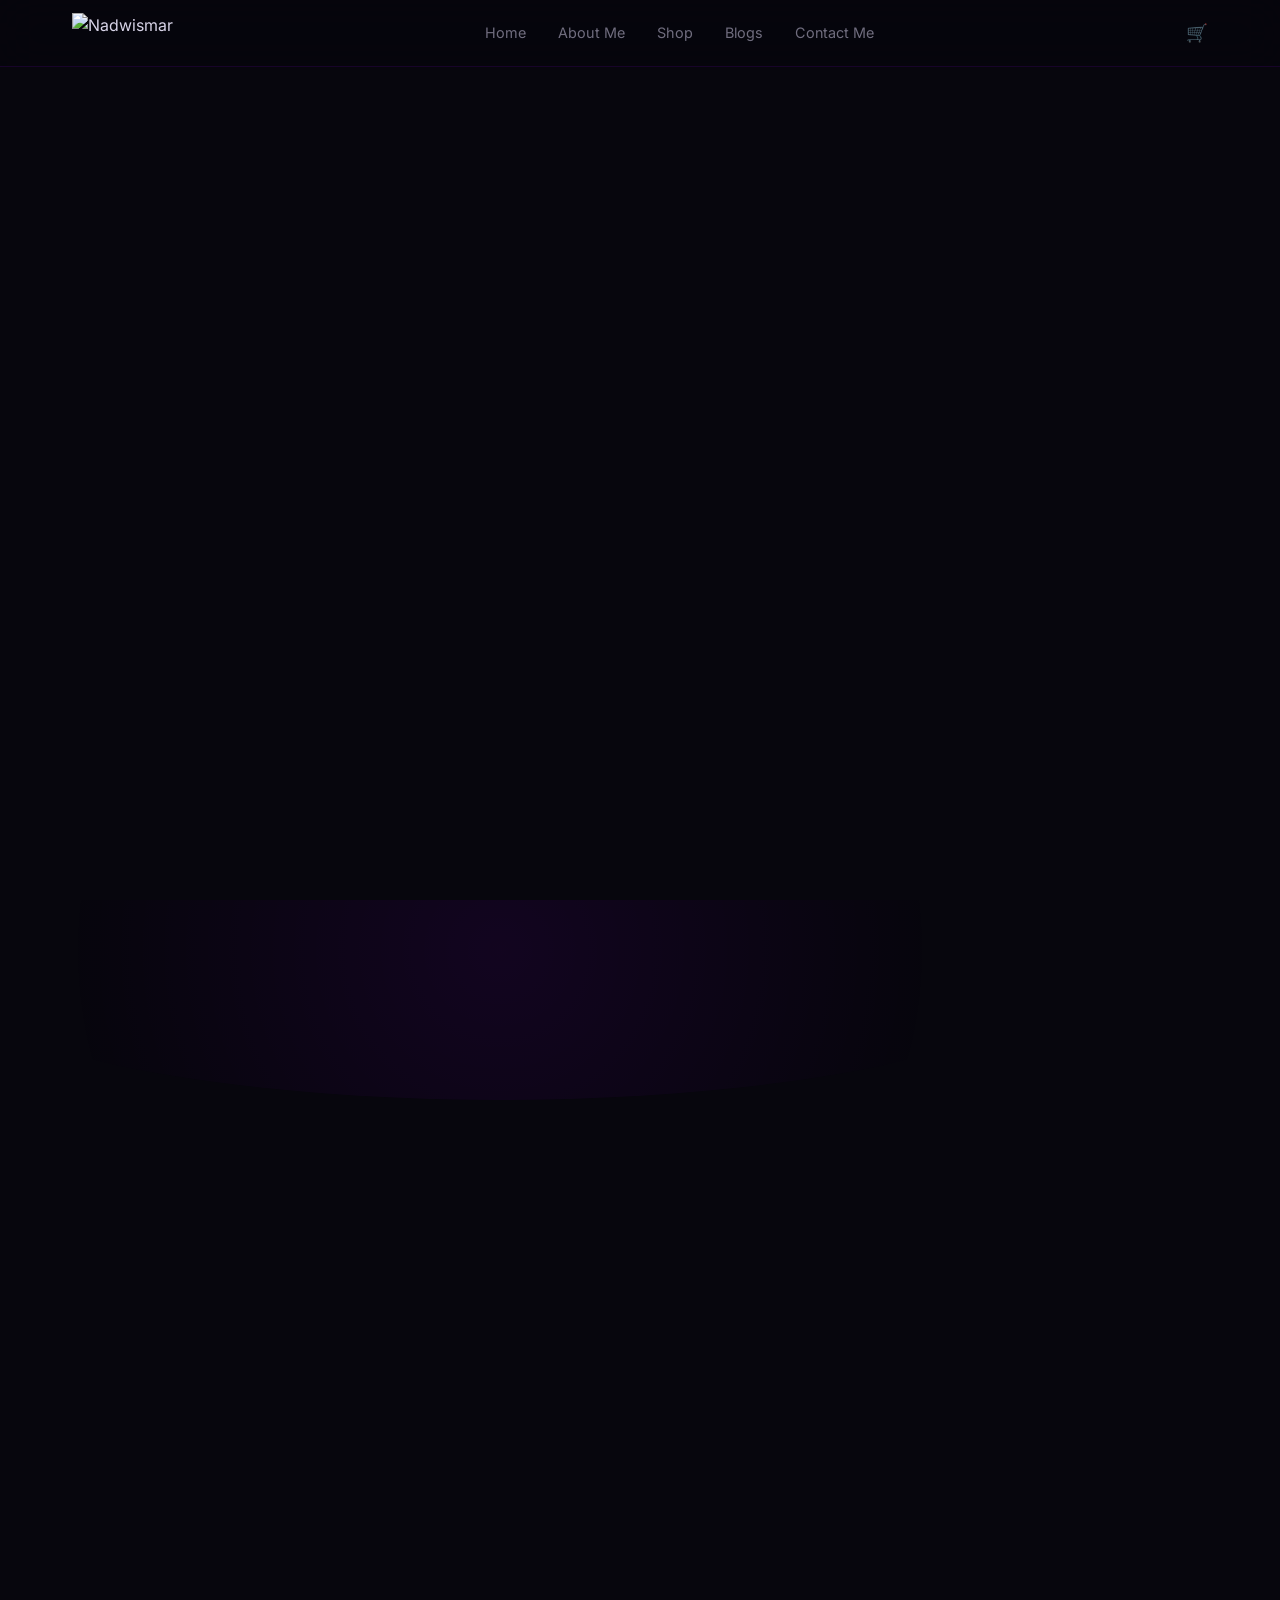
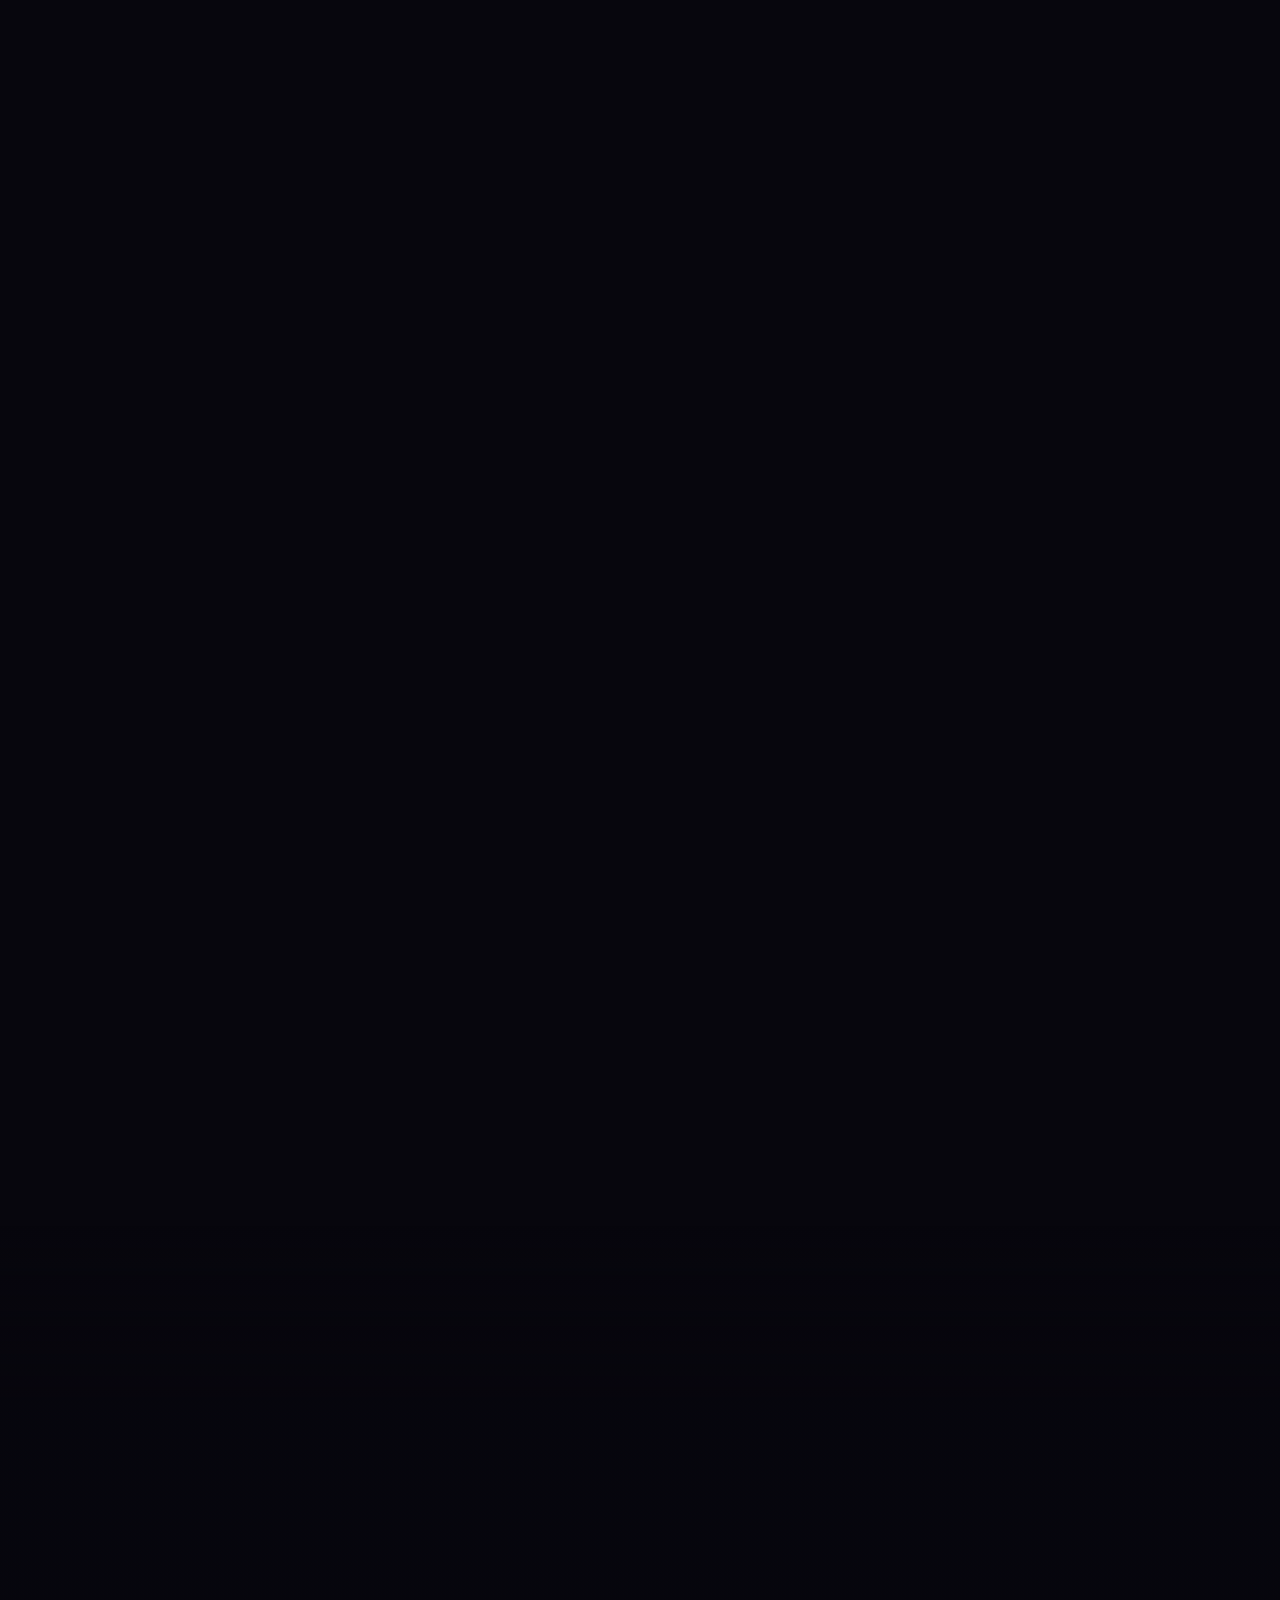
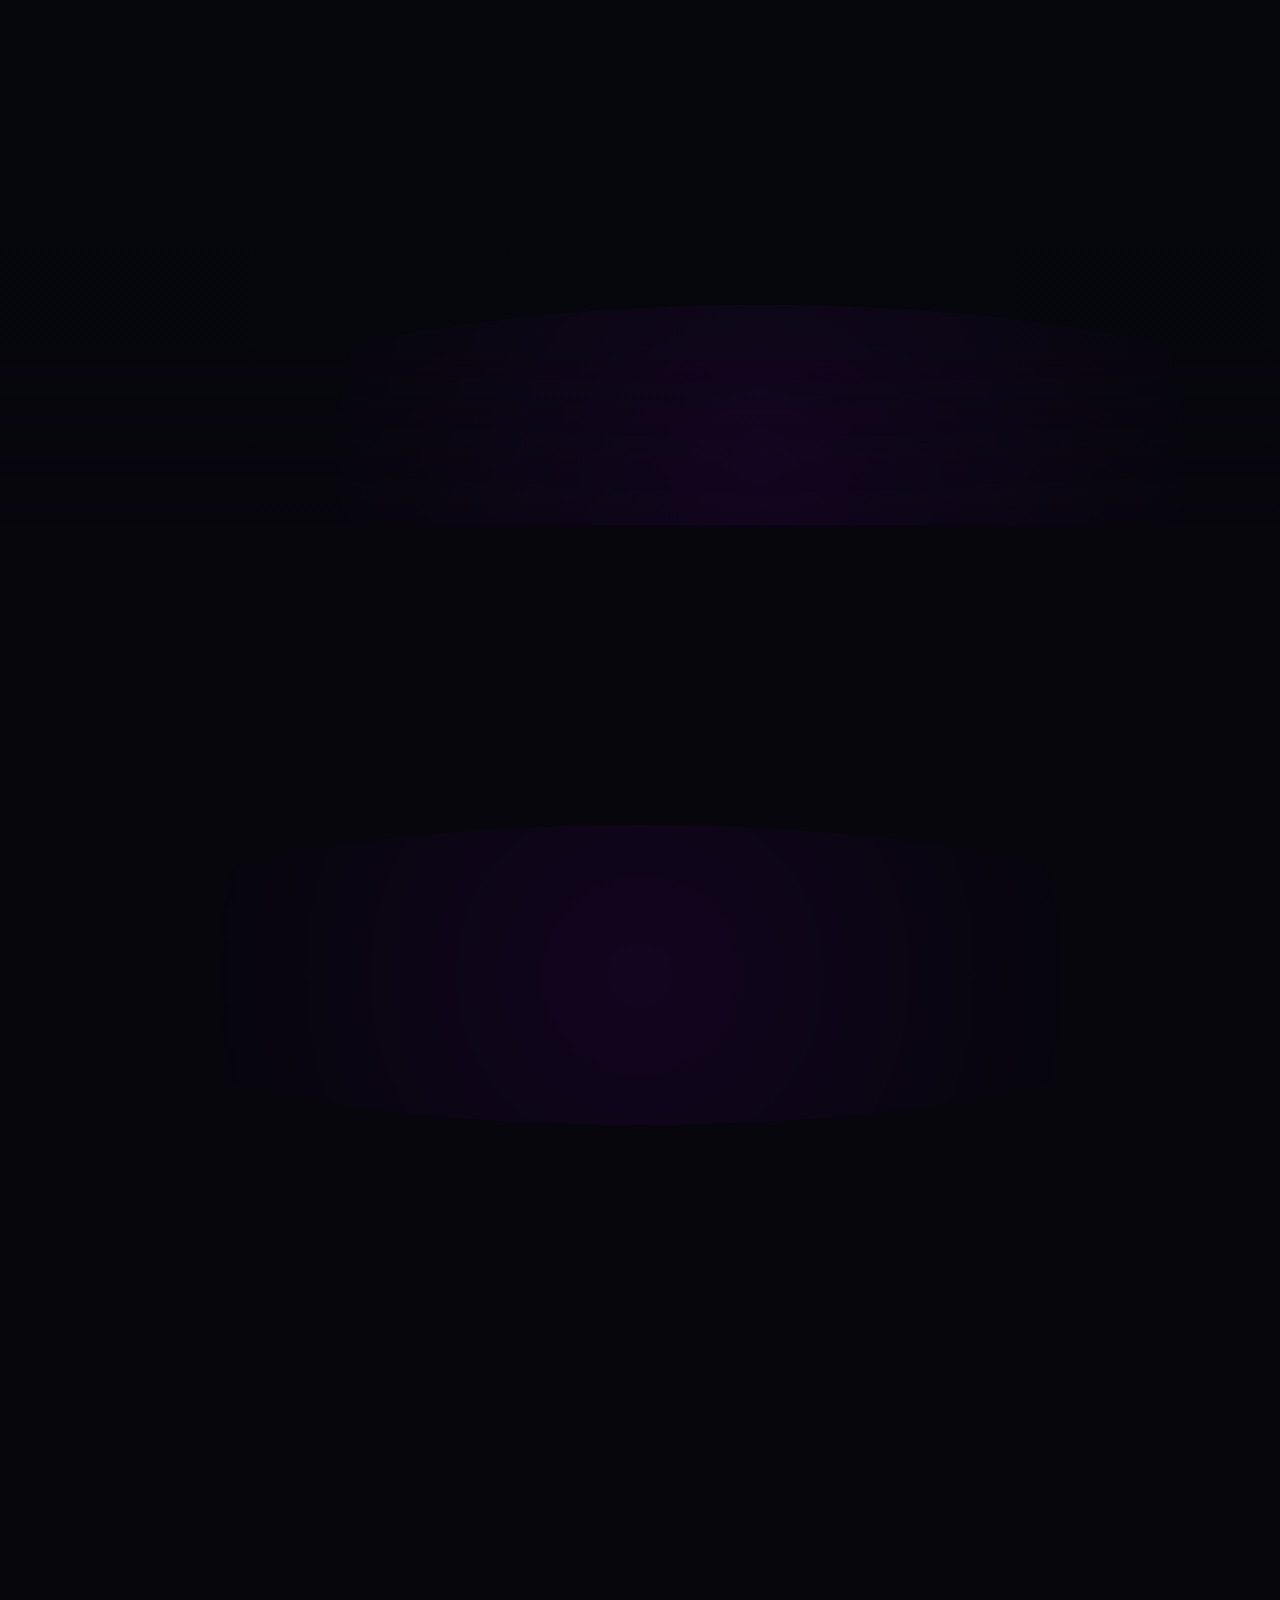
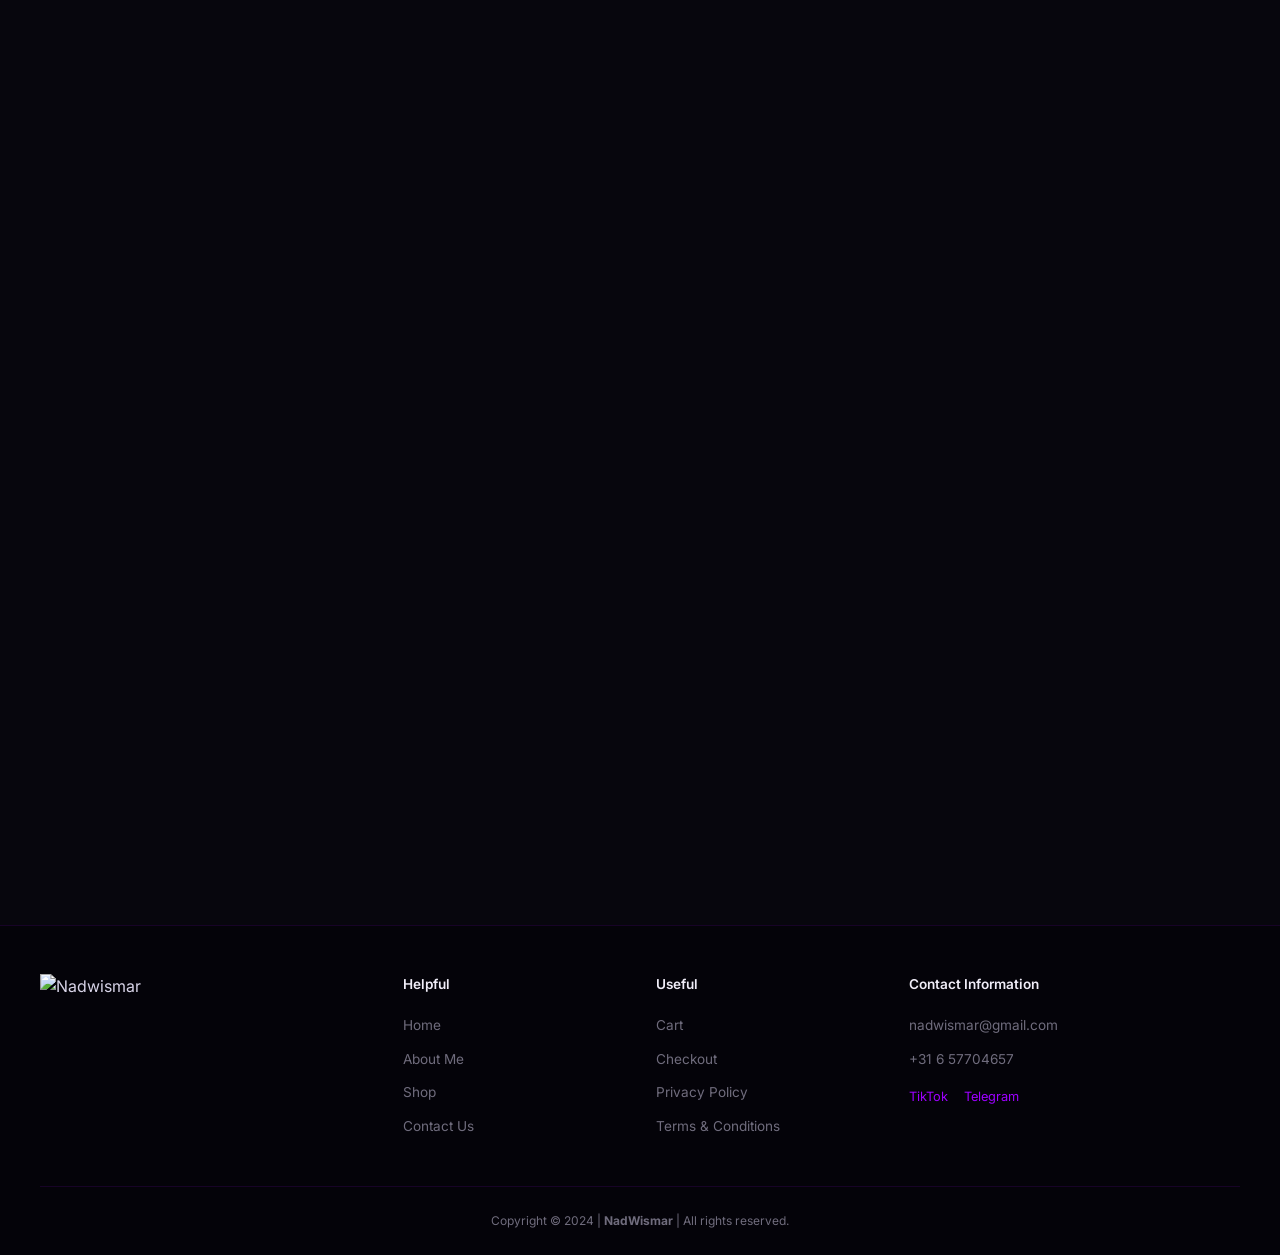
==== commit c3a32c07: "Disable pinch zoom on mobile" ====
--- a/index.html
+++ b/index.html
@@ -2,7 +2,7 @@
 <html lang="en">
 <head>
   <meta charset="UTF-8" />
-  <meta name="viewport" content="width=device-width, initial-scale=1.0" />
+  <meta name="viewport" content="width=device-width, initial-scale=1.0, maximum-scale=1.0, user-scalable=no" />
   <title>Where Dreams and Stories Come to Life - Nadwismar</title>
   <link rel="preconnect" href="https://fonts.googleapis.com" />
   <link rel="preconnect" href="https://fonts.gstatic.com" crossorigin />
--- a/style.css
+++ b/style.css
@@ -17,7 +17,7 @@
 }
 
 * { margin: 0; padding: 0; box-sizing: border-box; }
-html { scroll-behavior: smooth; }
+html { scroll-behavior: smooth; overflow-x: hidden; }
 
 body {
   font-family: var(--body-font);
@@ -26,6 +26,7 @@
   overflow-x: hidden;
   line-height: 1.6;
   font-size: 16px;
+  max-width: 100vw;
 }
 
 #space {
@@ -72,13 +73,23 @@
 .scroll-container {
   position: relative;
   z-index: 1;
+  overflow-x: hidden;
+  max-width: 100vw;
 }
 
 img { max-width: 100%; height: auto; display: block; }
 a { color: inherit; text-decoration: none; }
 ul { list-style: none; }
 
-/* ─── HEADER ─── */
+.panel {
+  min-height: 100vh;
+  display: flex;
+  align-items: center;
+  justify-content: center;
+  padding: 7rem 2rem 4rem;
+  overflow: hidden;
+  position: relative;
+}
 .site-header {
   position: fixed;
   top: 0;
@@ -147,17 +158,15 @@
 }
 
 /* ─── PANELS ─── */
-.panel {
-  min-height: 100vh;
-  display: flex;
-  align-items: center;
-  justify-content: center;
-  padding: 7rem 2rem 4rem;
-}
-
 .panel > div {
   max-width: var(--max-width);
   width: 100%;
+}
+
+.panel > div[style*="text-align"],
+.panel > div[style*="max-width"] {
+  margin-left: auto;
+  margin-right: auto;
 }
 
 /* ─── SECTION LABELS ─── */
@@ -353,6 +362,12 @@
   flex-direction: column;
   justify-content: space-between;
   pointer-events: none;
+  touch-action: none;
+}
+
+.planet-explore-section.active {
+  pointer-events: none;
+  touch-action: none;
 }
 
 .planet-explore-section .planet-explore-ui,
@@ -812,6 +827,15 @@
   background: radial-gradient(circle, rgba(157, 0, 255, 0.08), transparent 70%);
   pointer-events: none;
   z-index: 0;
+  display: none;
+}
+
+@media (min-width: 768px) {
+  .section-glow { display: block; }
+}
+
+section[style*="position:relative"] {
+  clip-path: inset(0);
 }
 
 /* ─── RESPONSIVE ─── */
@@ -838,6 +862,18 @@
   .story-image,
   .whatido-photo {
     flex: 0 0 auto;
+    max-width: 350px;
+    margin: 0 auto;
+    width: 100%;
+  }
+
+  .hero-image img,
+  .about-photo img,
+  .release-image img,
+  .story-image img,
+  .whatido-photo img {
+    max-width: 280px;
+    margin: 0 auto;
   }
 
   .hero-desc,
@@ -860,6 +896,18 @@
     border-top: 3px solid var(--purple);
     padding-left: 0;
     padding-top: 1rem;
+  }
+
+  .hero-title {
+    font-size: clamp(1.8rem, 7vw, 2.8rem);
+  }
+
+  .release-title {
+    font-size: clamp(2rem, 8vw, 3.5rem);
+  }
+
+  .section-heading {
+    font-size: clamp(1.5rem, 5vw, 2.4rem);
   }
 }
 
@@ -889,12 +937,88 @@
   .whatido-grid { grid-template-columns: 1fr; }
 
   .footer-grid { grid-template-columns: 1fr 1fr; gap: 1.5rem; }
+
+  .book-row {
+    justify-content: center;
+    gap: 0.75rem;
+  }
+
+  .book-row img {
+    height: 140px;
+  }
+
+  .site-footer { padding: 2rem 1.25rem 1.5rem; }
+
+  .header-inner { padding: 0.8rem 1.25rem; }
+
+  .logo img { height: 32px; }
 }
 
 @media (max-width: 520px) {
-  .products-grid { grid-template-columns: 1fr; }
+  body { font-size: 15px; }
+
+  .panel { padding: 4rem 1rem 2.5rem; }
+
+  .products-grid { grid-template-columns: 1fr; gap: 1rem; }
+
+  .product-card {
+    padding: 1rem;
+  }
+
+  .product-card img {
+    height: 160px;
+  }
+
+  .product-card h3 {
+    font-size: 0.8rem;
+  }
+
   .footer-grid { grid-template-columns: 1fr; }
-  .book-row { justify-content: center; }
+
+  .book-row { justify-content: center; flex-wrap: wrap; }
+
+  .book-row img {
+    height: 120px;
+  }
+
+  .hero-title {
+    font-size: clamp(1.6rem, 8vw, 2.4rem);
+  }
+
+  .section-heading {
+    font-size: clamp(1.3rem, 6vw, 2rem);
+  }
+
+  .release-title {
+    font-size: clamp(1.8rem, 10vw, 3rem);
+  }
+
+  .btn {
+    padding: 0.75rem 1.5rem;
+    font-size: 0.85rem;
+  }
+
+  .hero-desc {
+    font-size: 0.95rem;
+  }
+
+  .whatido-card {
+    padding: 1.25rem;
+  }
+
+  .testimonial-card {
+    padding: 1.25rem;
+  }
+
+  .about-text p,
+  .story-text p,
+  .release-text p {
+    font-size: 0.9rem;
+  }
+
+  .planet-explore-ui .section-heading {
+    font-size: clamp(1.3rem, 5vw, 2rem);
+  }
 }
 
 ::selection {
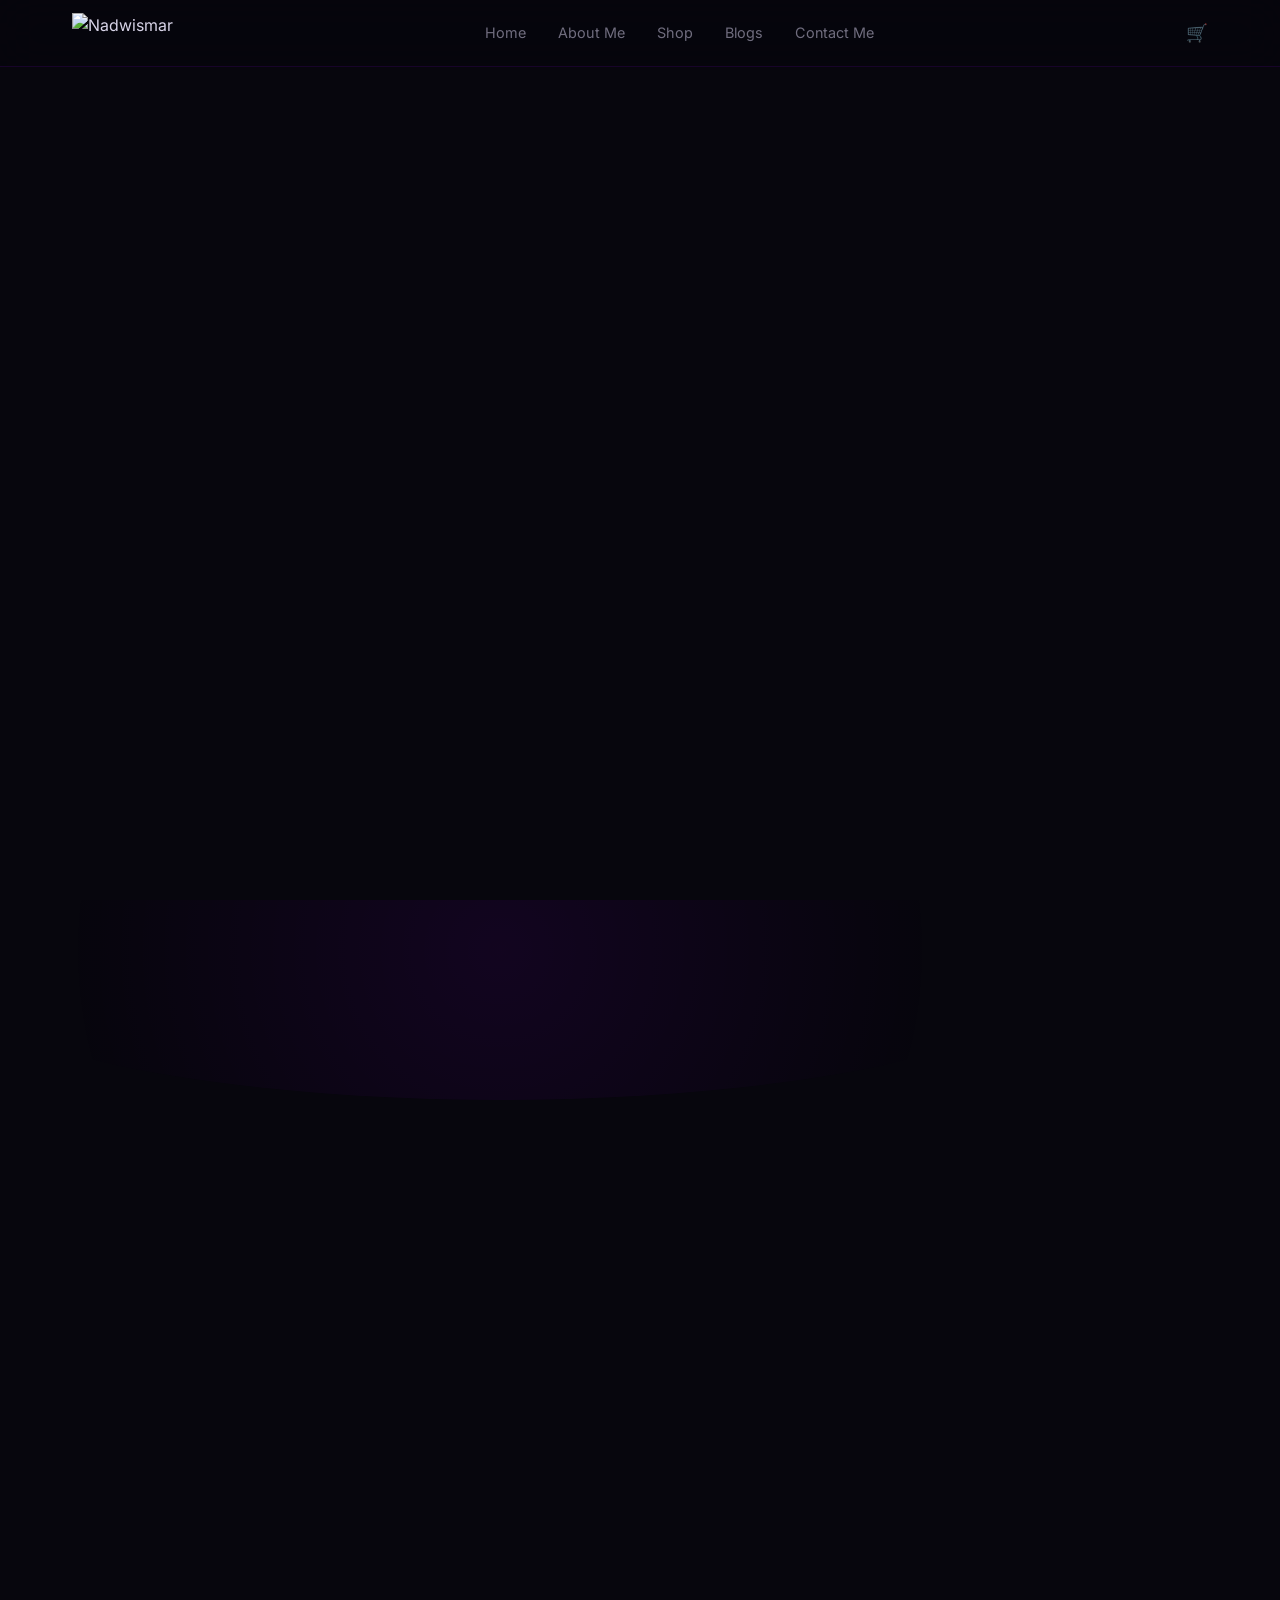
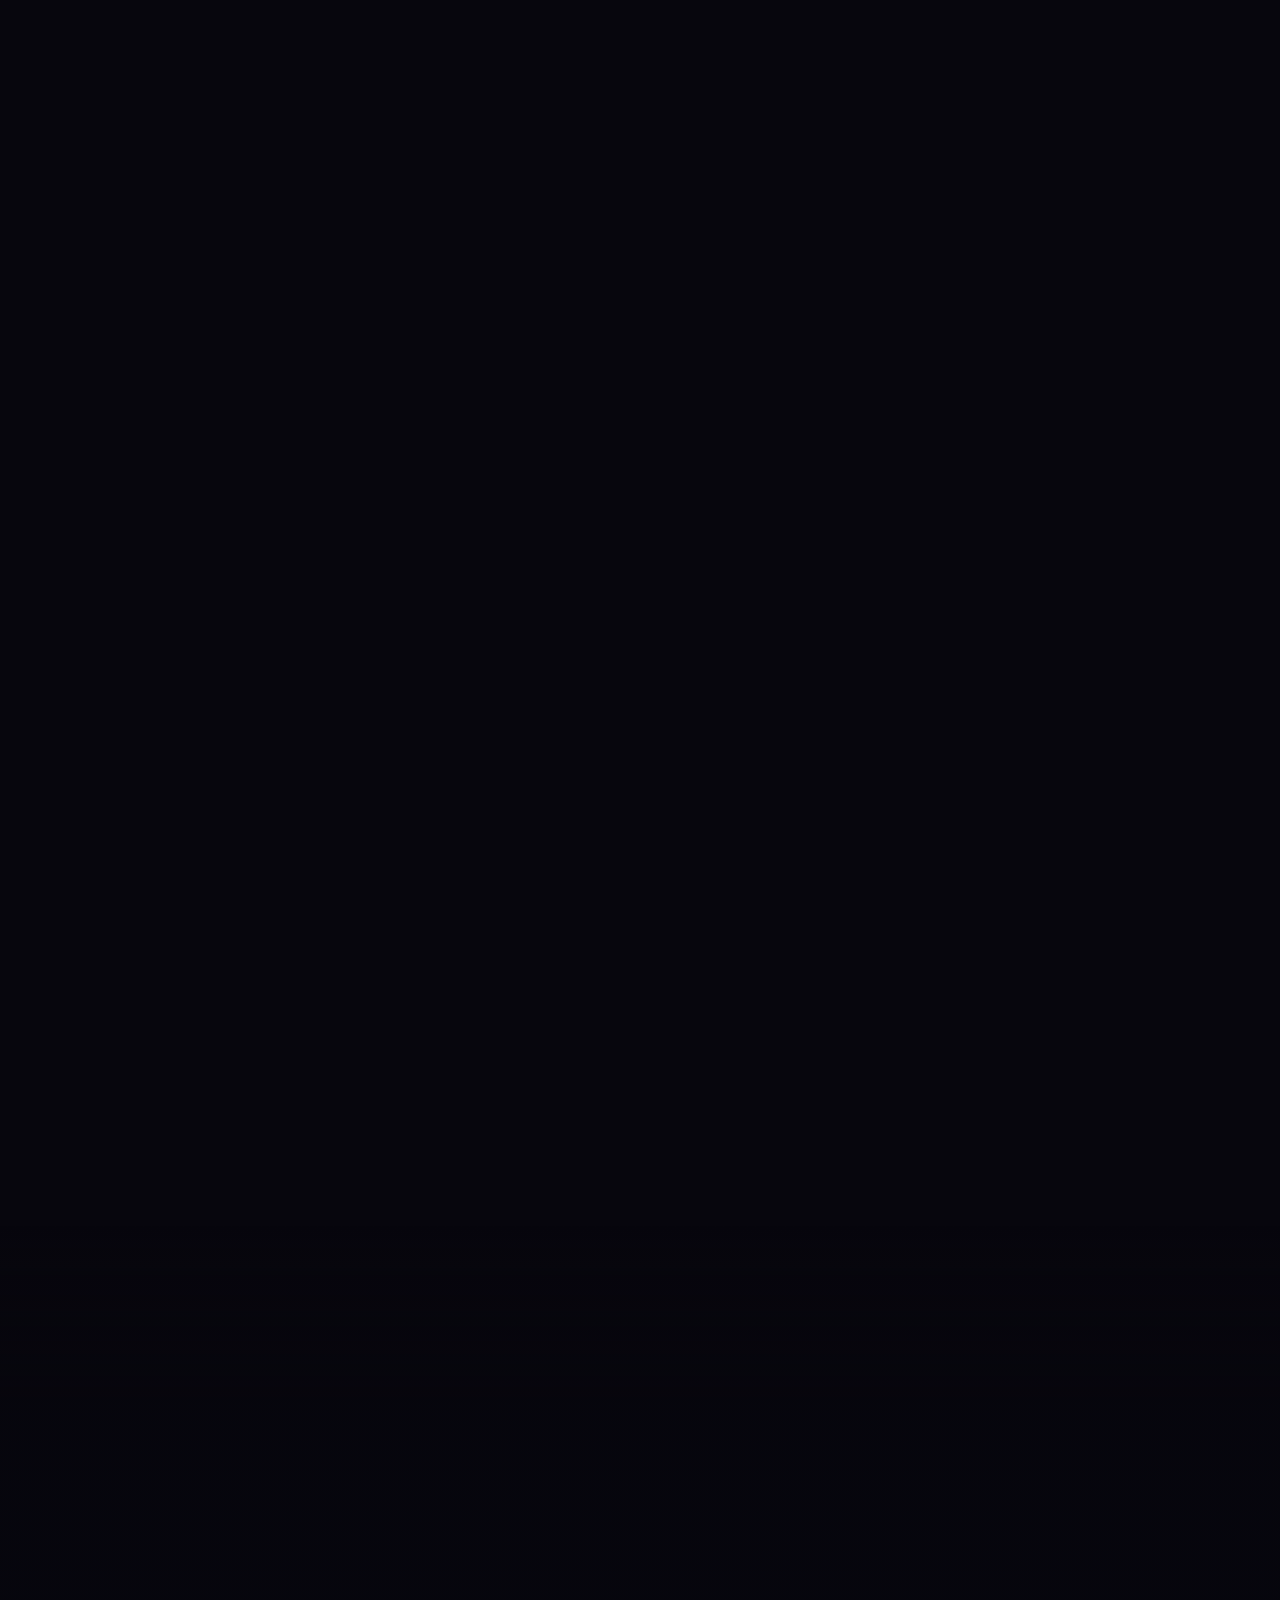
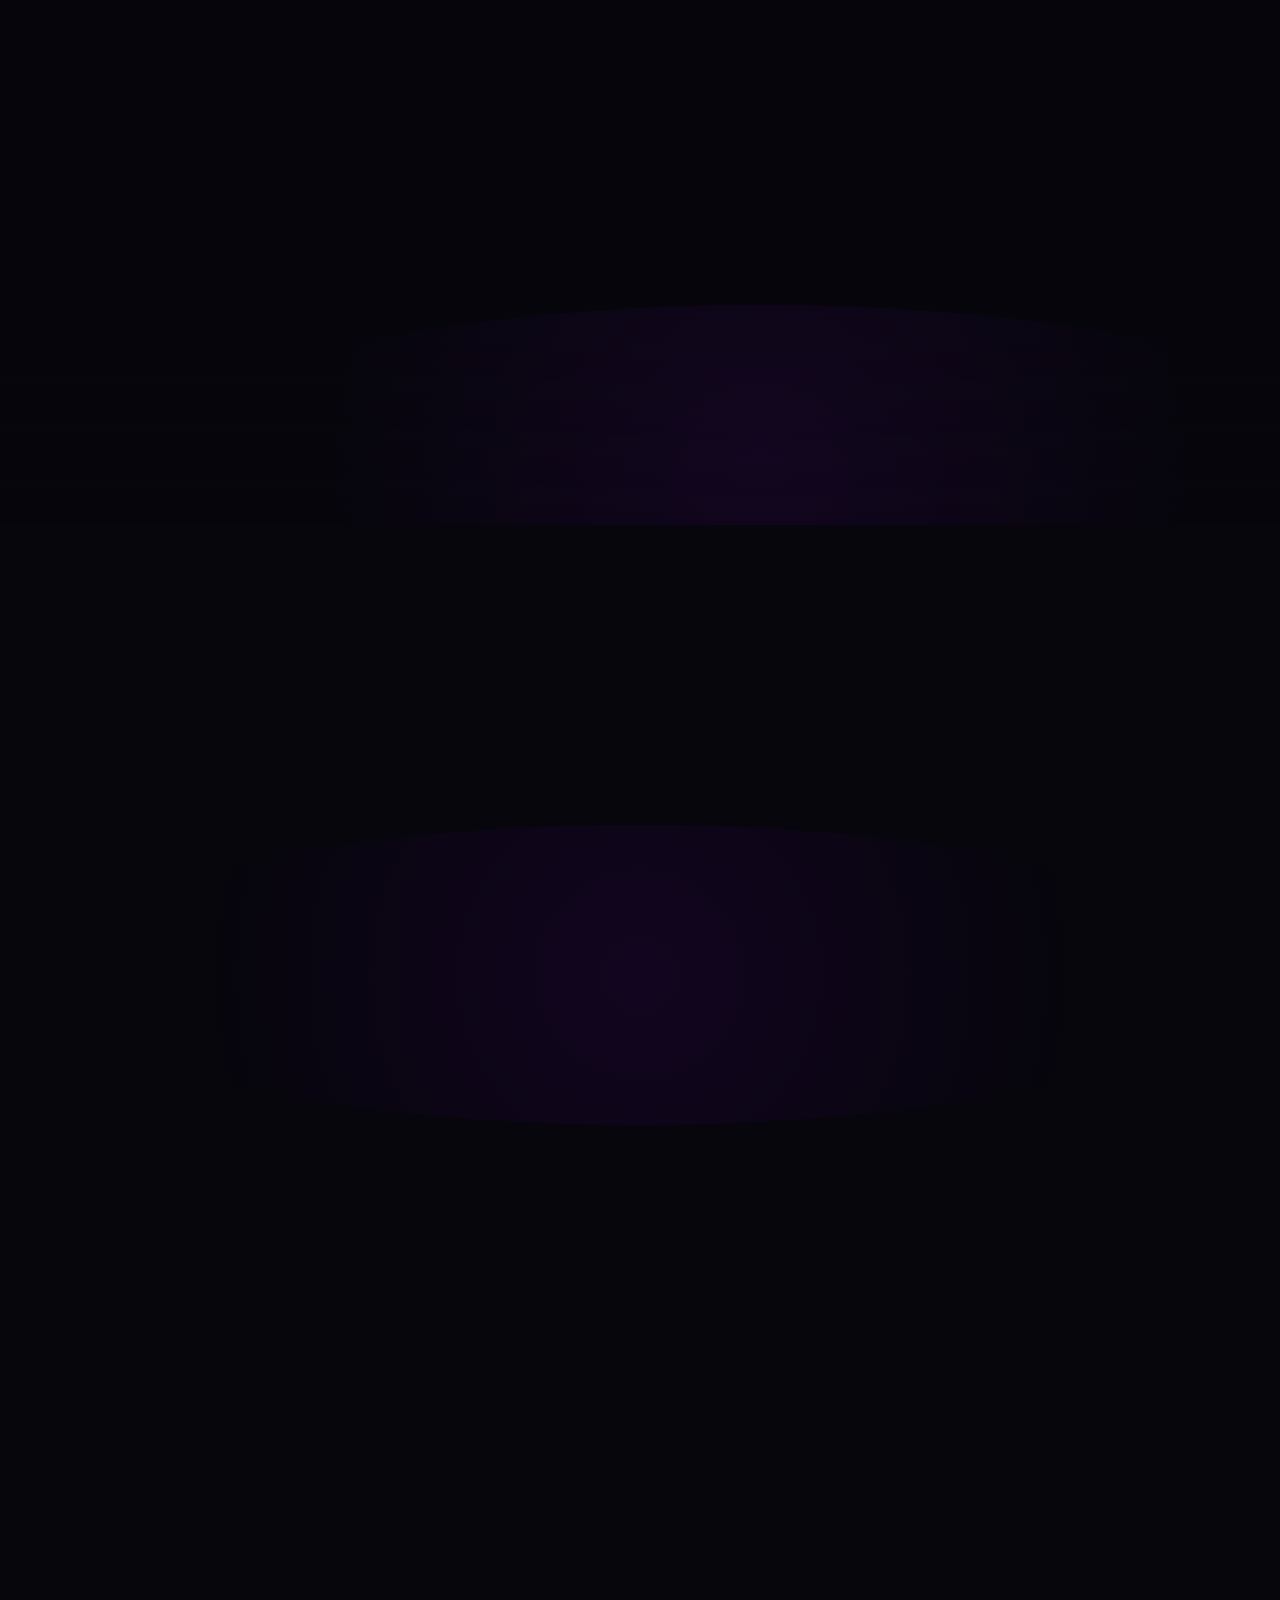
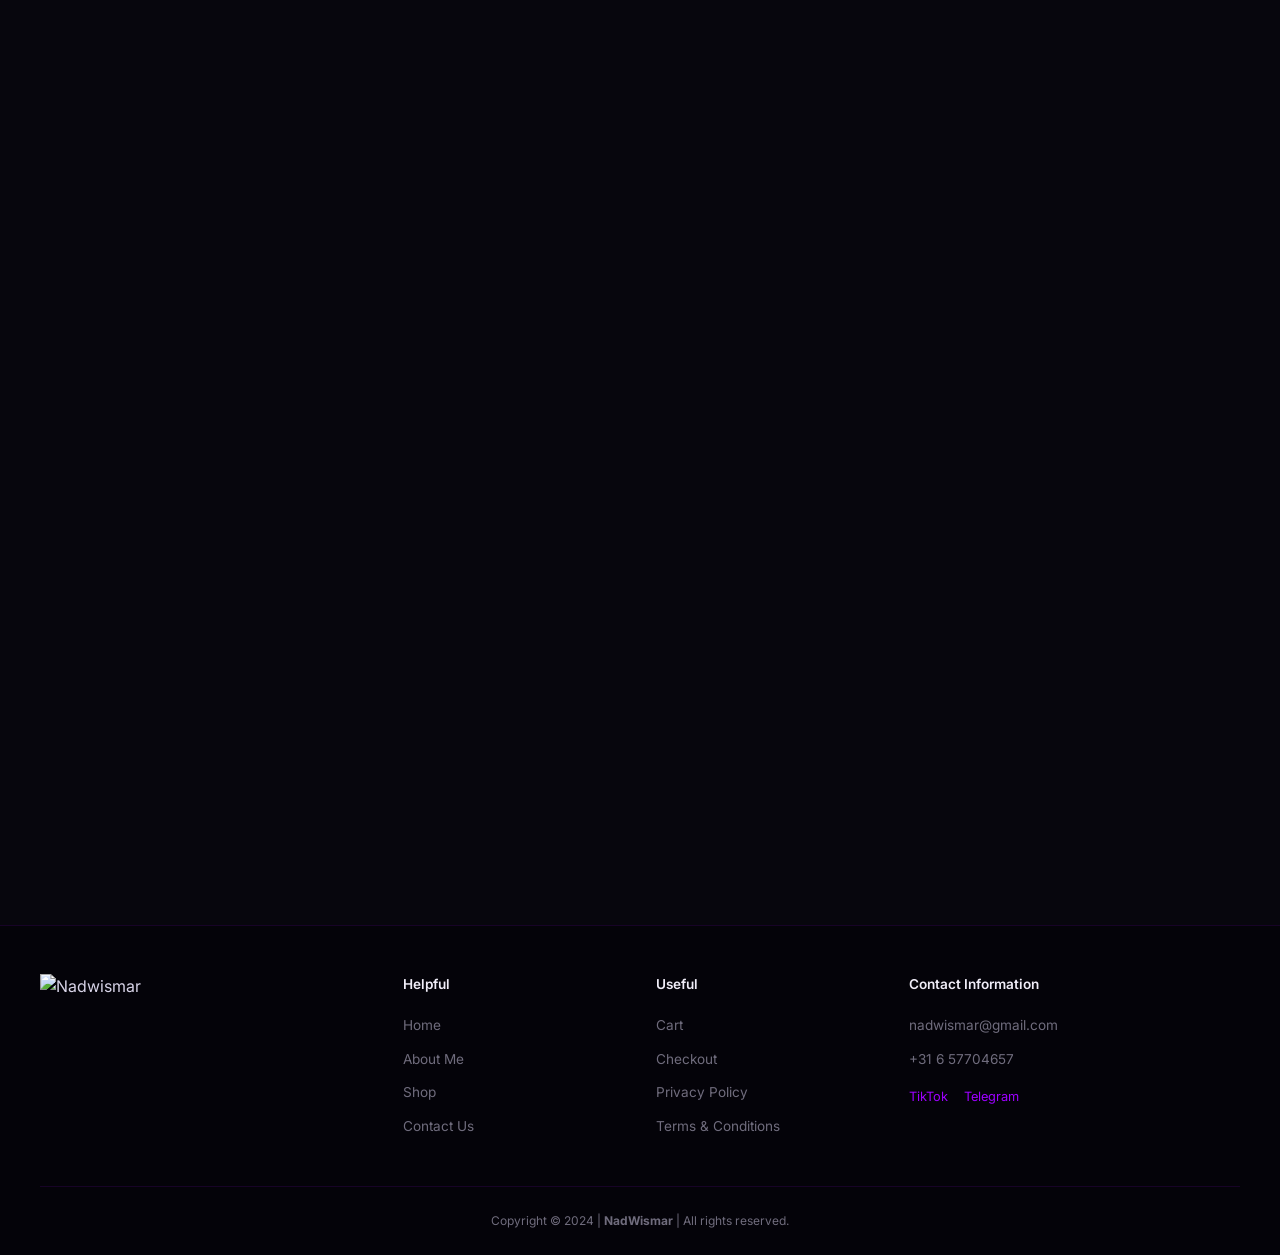
==== commit c3d431f5: "Fullscreen planet overlay with up/down buttons 4" ====
--- a/index.html
+++ b/index.html
@@ -296,6 +296,11 @@
   <img id="book-tex-2" src="assets/too-good.png" style="display:none" alt="">
   <img id="book-tex-3" src="assets/little-star.png" style="display:none" alt="">
 
+  <div class="planet-nav-overlay" id="planetNavOverlay">
+    <button class="planet-nav-btn" id="planetScrollUp" aria-label="Scroll up">&uarr; Up</button>
+    <button class="planet-nav-btn" id="planetScrollDown" aria-label="Scroll down">Down &darr;</button>
+  </div>
+
   <script src="https://cdnjs.cloudflare.com/ajax/libs/three.js/r128/three.min.js"></script>
   <script src="cart-system.js"></script>
   <script src="main.js"></script>
--- a/style.css
+++ b/style.css
@@ -36,6 +36,12 @@
   width: 100%;
   height: 100%;
   z-index: 0;
+  transition: z-index 0s;
+}
+
+#space.interactive {
+  z-index: 2;
+  background: var(--bg);
 }
 
 .book-tooltip {
@@ -99,6 +105,7 @@
   background: rgba(7, 6, 13, 0.85);
   backdrop-filter: blur(20px);
   border-bottom: 1px solid var(--surface-border);
+  transition: opacity 0.5s ease;
 }
 
 .header-inner {
@@ -362,27 +369,28 @@
   flex-direction: column;
   justify-content: space-between;
   pointer-events: none;
-  touch-action: none;
+  z-index: 3;
 }
 
 .planet-explore-section.active {
-  pointer-events: none;
-  touch-action: none;
-}
-
-.planet-explore-section .planet-explore-ui,
-.planet-explore-section .planet-explore-hint {
-  pointer-events: auto;
+  position: fixed;
+  inset: 0;
+  min-height: 100vh;
+  min-height: 100dvh;
+  padding: 5rem 1.5rem 2rem;
+  background: transparent;
+  z-index: 50;
+  display: flex;
 }
 
 .planet-explore-ui {
   text-align: center;
-  padding-top: 1rem;
+  padding-top: 0.5rem;
 }
 
 .planet-explore-hint {
   text-align: center;
-  padding-bottom: 1rem;
+  padding-bottom: 0.5rem;
   opacity: 0;
   transform: translateY(10px);
   transition: opacity 0.8s ease 0.5s, transform 0.8s ease 0.5s;
@@ -398,6 +406,44 @@
   letter-spacing: 2px;
   text-transform: uppercase;
   color: var(--text-muted);
+}
+
+.planet-nav-overlay {
+  display: none;
+  position: fixed;
+  bottom: 2rem;
+  left: 0;
+  right: 0;
+  justify-content: center;
+  gap: 0.75rem;
+  z-index: 999;
+}
+
+.planet-nav-overlay.visible {
+  display: flex;
+}
+
+.planet-nav-btn {
+  background: rgba(12, 10, 22, 0.9);
+  border: 1px solid var(--surface-border);
+  color: var(--text-muted);
+  font-family: var(--body-font);
+  font-size: 0.85rem;
+  font-weight: 600;
+  padding: 0.75rem 2rem;
+  border-radius: 8px;
+  cursor: pointer;
+  transition: all 0.3s ease;
+  backdrop-filter: blur(12px);
+  -webkit-tap-highlight-color: transparent;
+  pointer-events: auto;
+}
+
+.planet-nav-btn:hover,
+.planet-nav-btn:active {
+  border-color: var(--purple);
+  color: var(--text-bright);
+  background: rgba(157, 0, 255, 0.15);
 }
 
 /* ─── PRODUCTS ─── */
@@ -767,6 +813,7 @@
   z-index: 9999;
   width: 0%;
   pointer-events: none;
+  transition: opacity 0.5s ease;
 }
 
 /* ─── REVEAL ANIMATION SYSTEM ─── */
